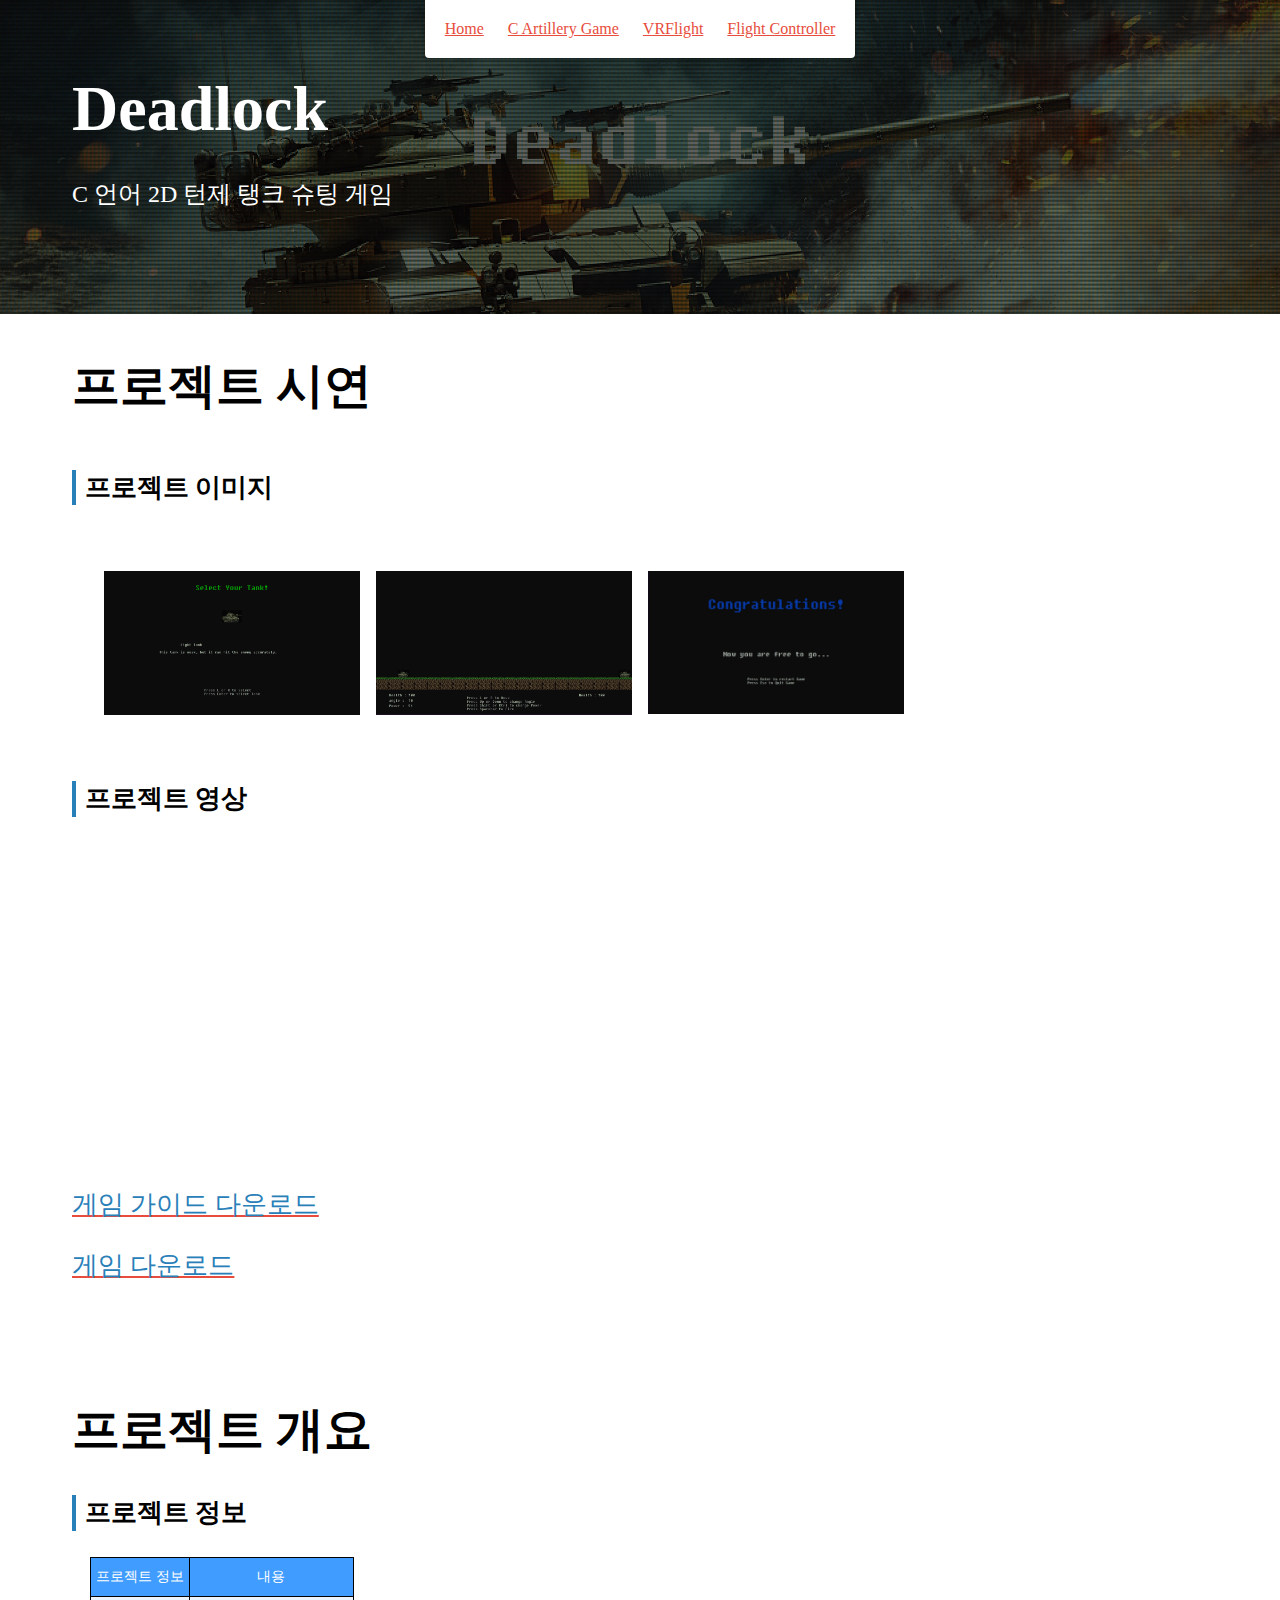
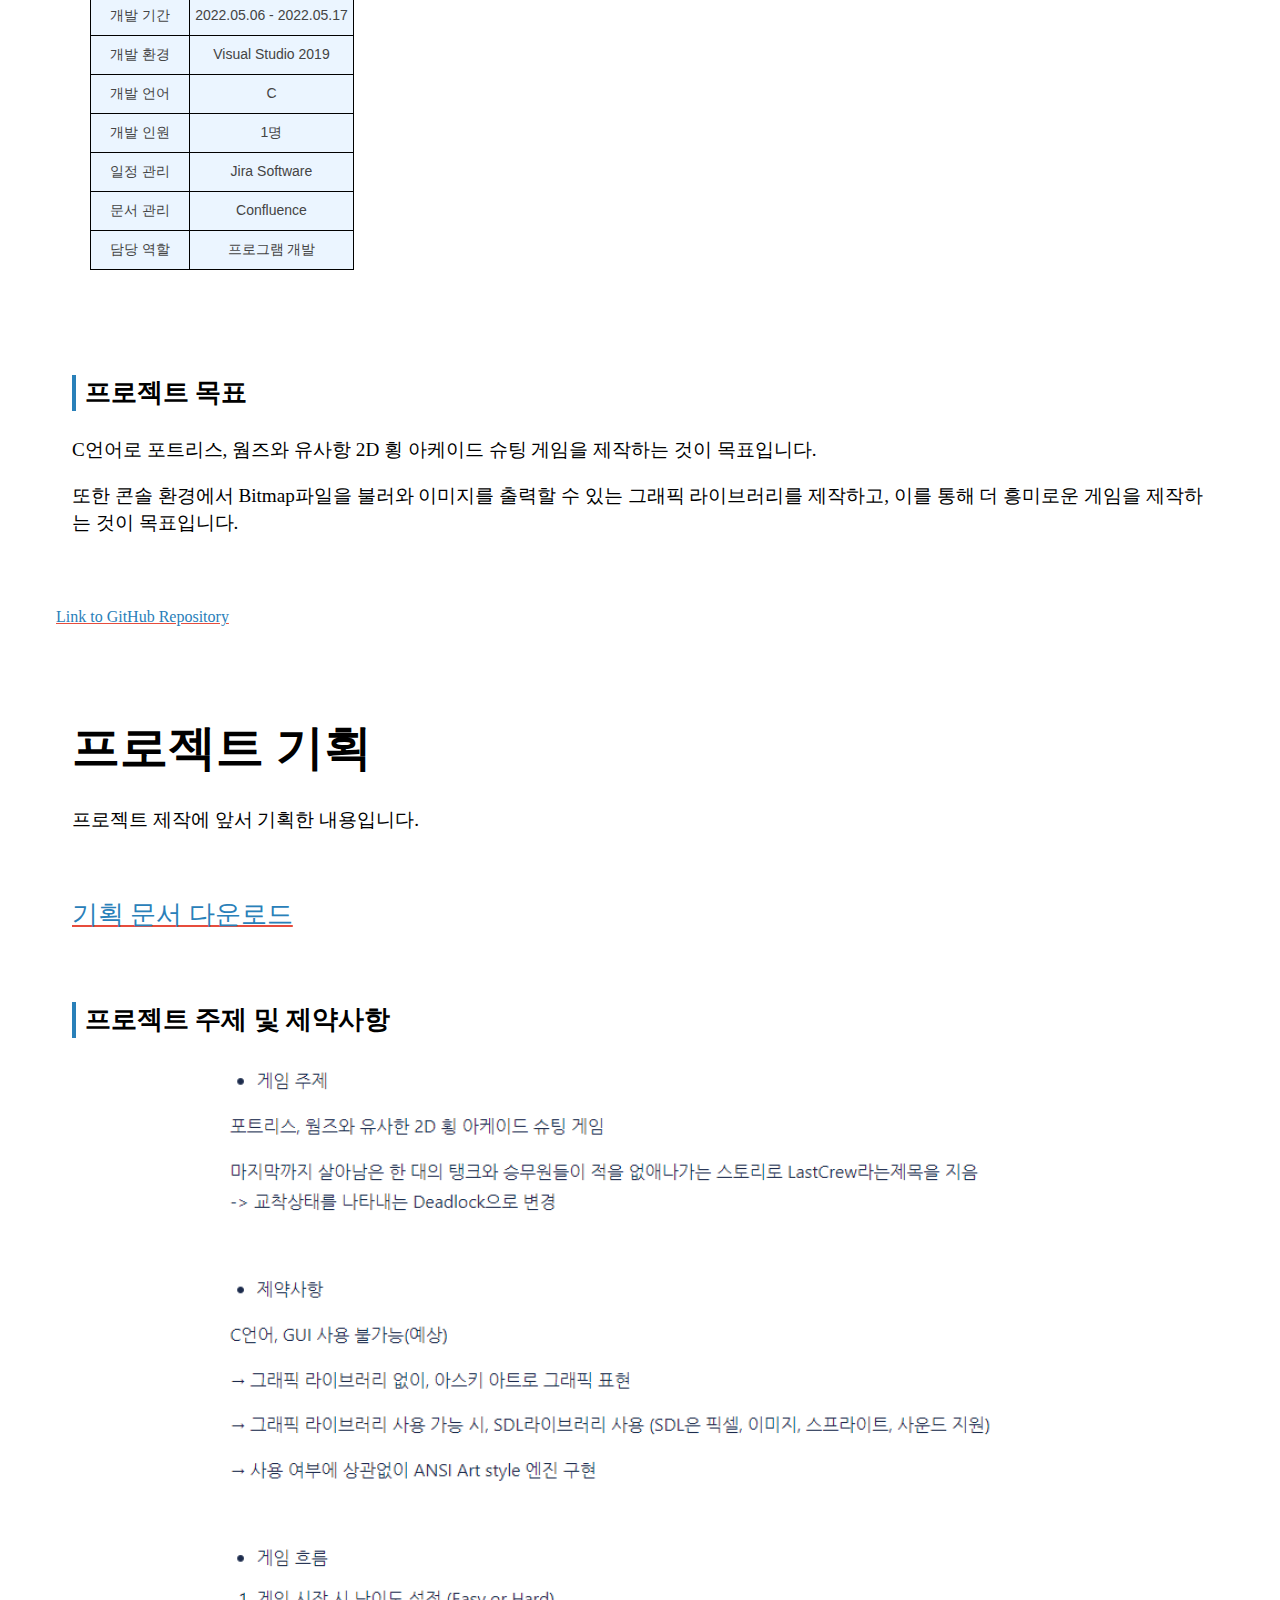
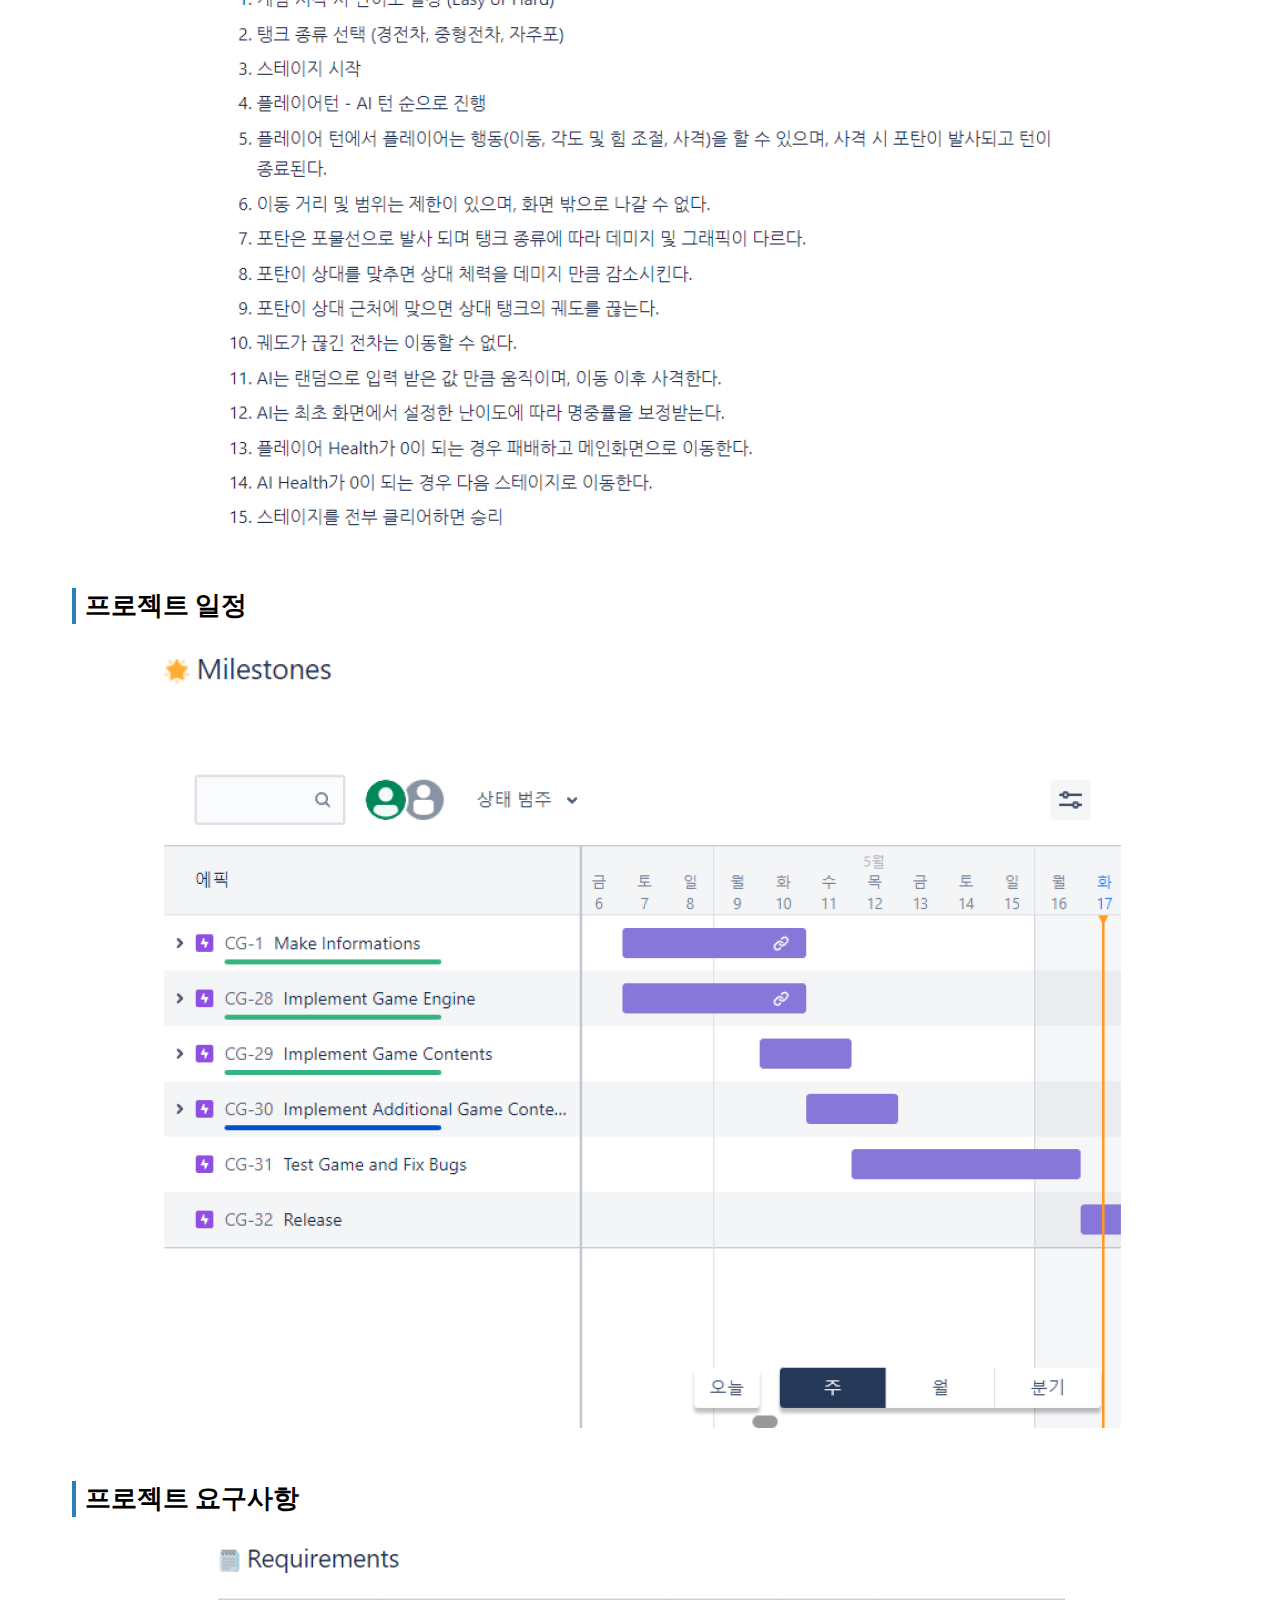
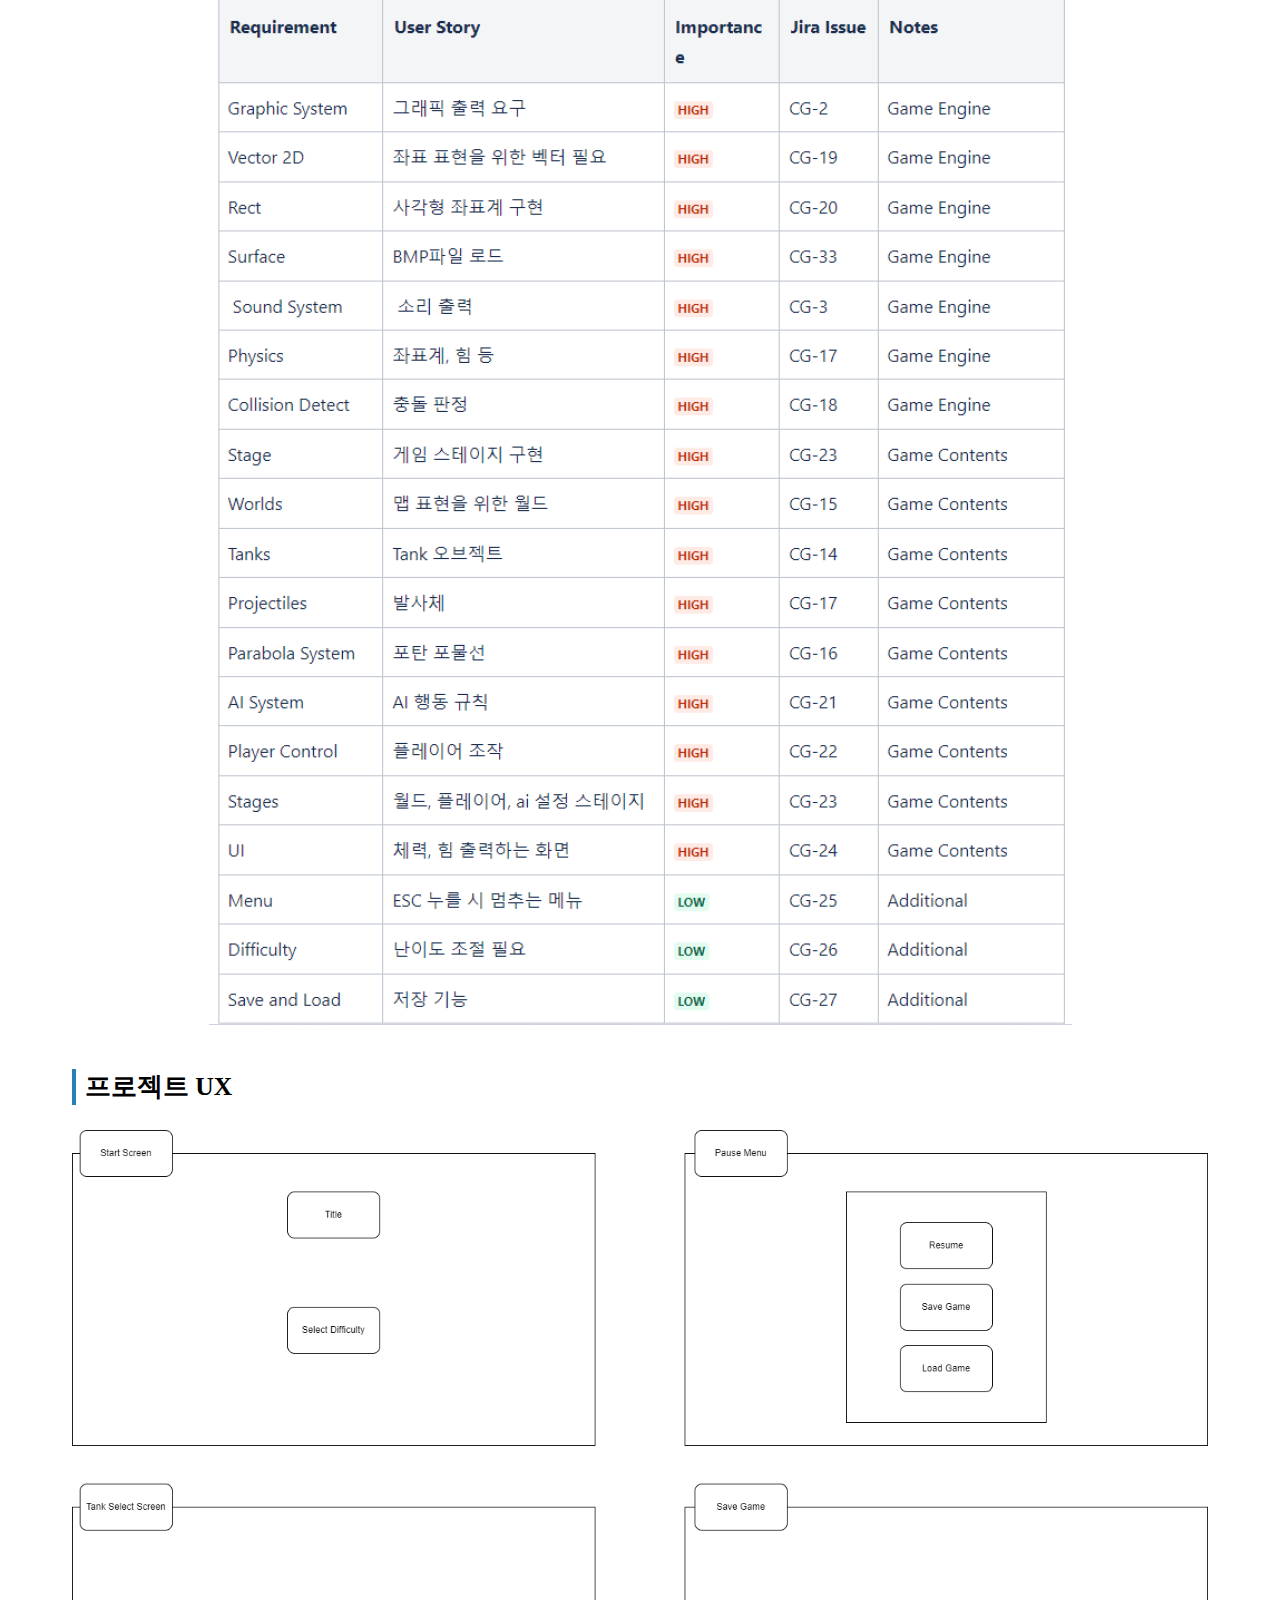
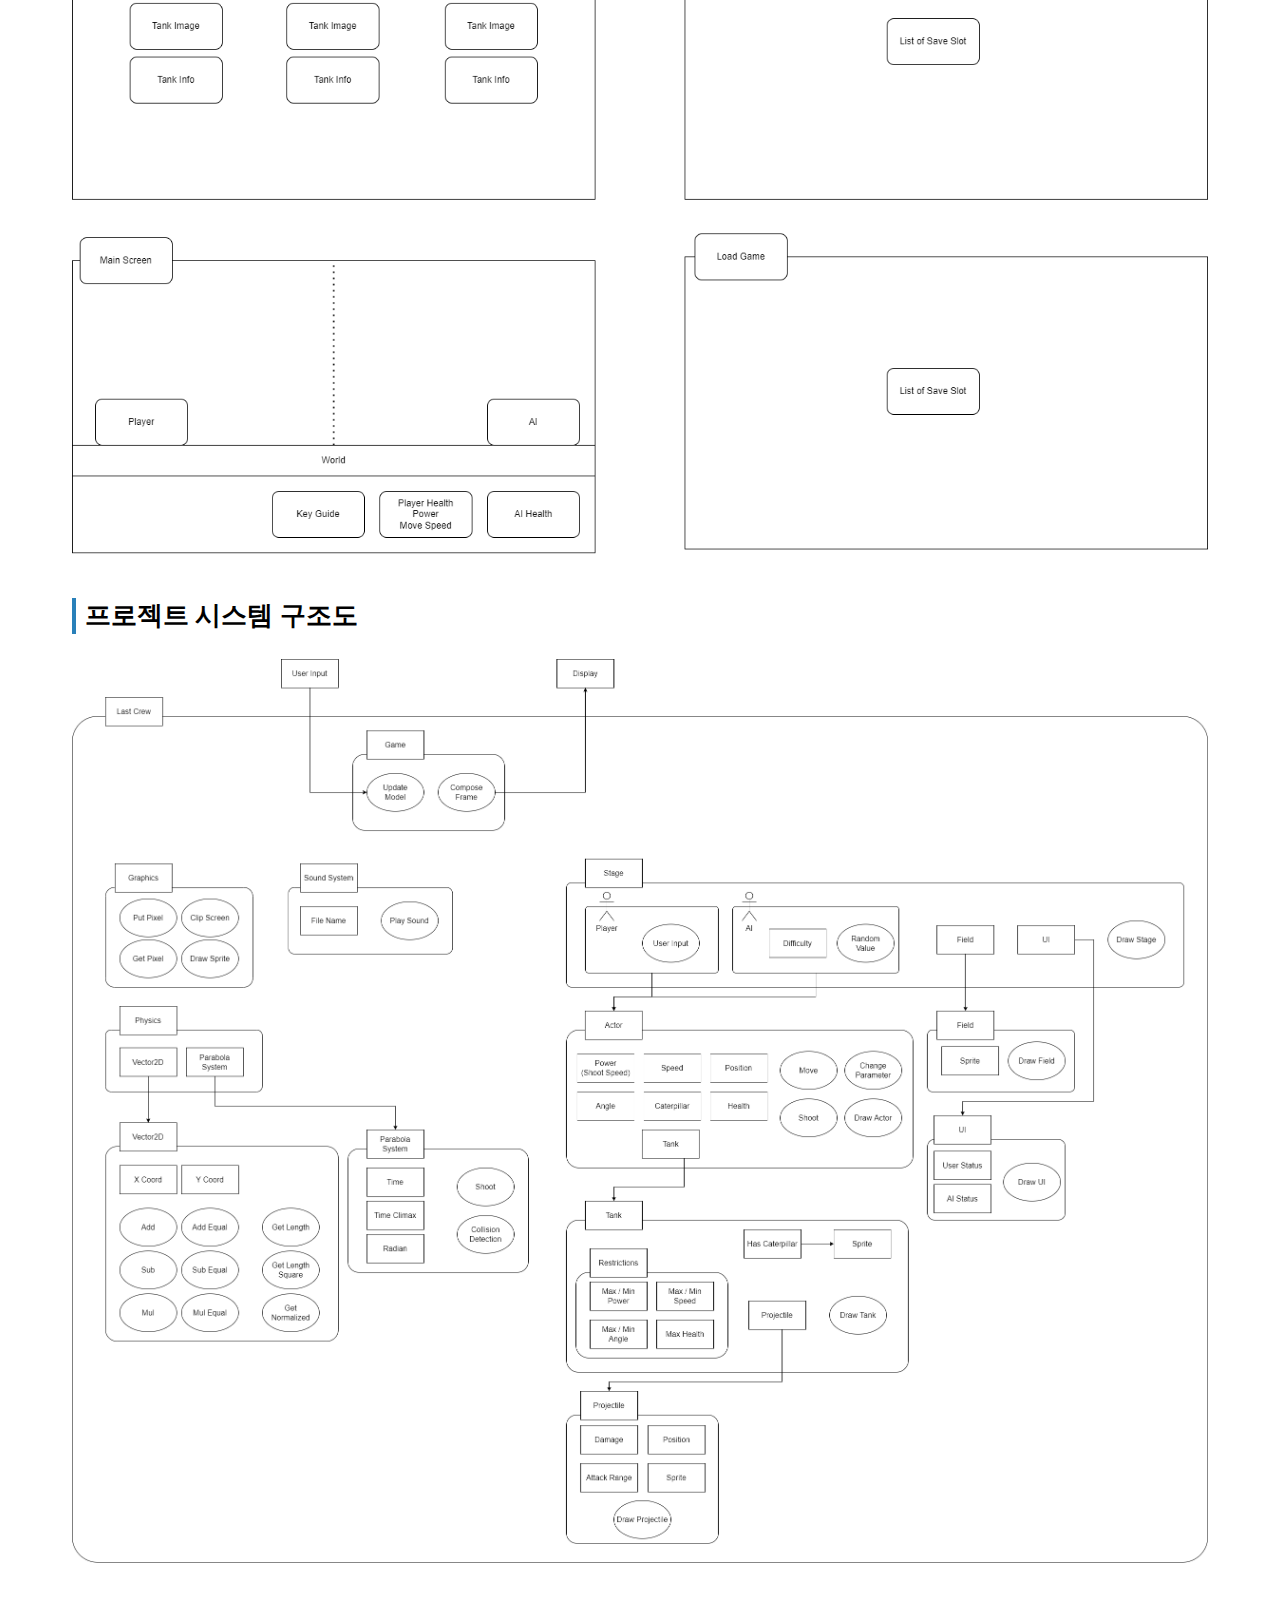
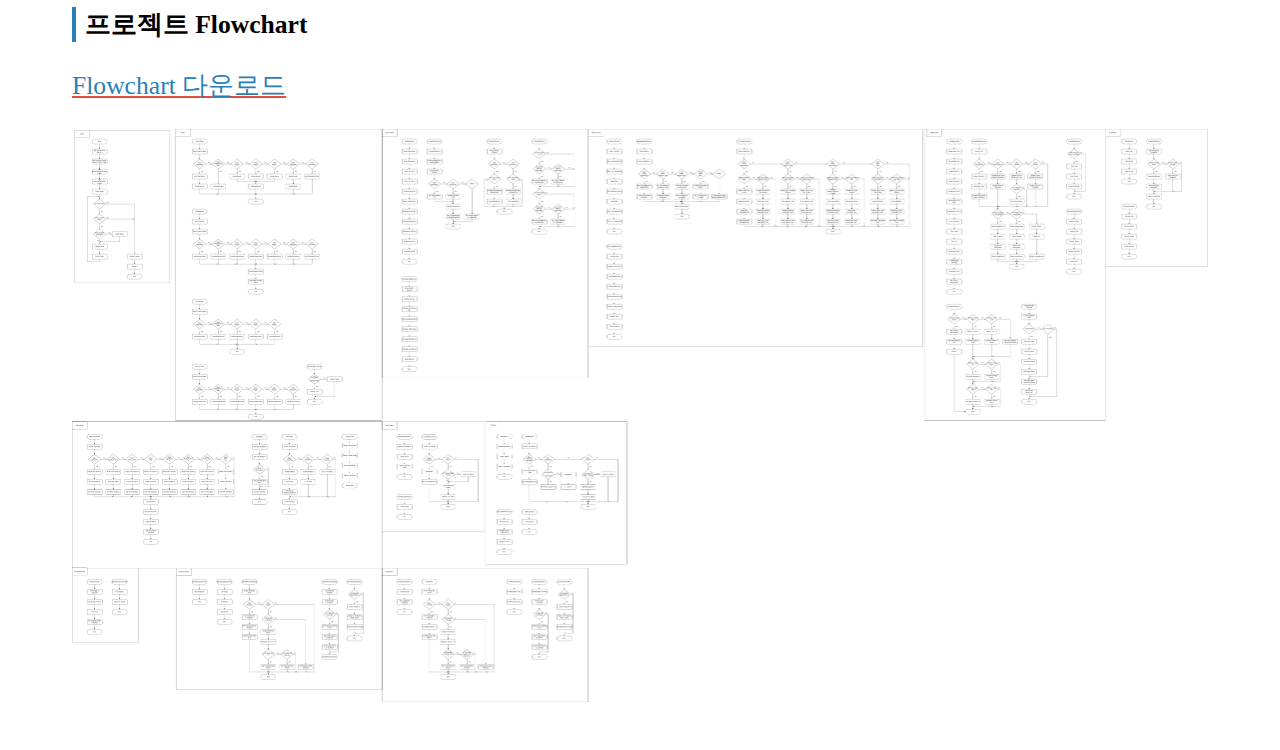
==== projects/cGame/cGame.html @ 3f25b9ed "Update Deadlock Page" ====
<!DOCTYPE html>
<html lang="en">
<!-- Start Head -->
<head>
	<meta charset="utf-8">
	<meta http-equiv="X-UA-Compatible" content="IE=edge">
	<meta name="viewport" content="width=device-width, initial-scale=1">
	<title>Deadlock</title>

	<link rel="stylesheet" href="assets/css/style.min.css">
	<link rel="stylesheet" href="assets/css/modules.css">

  <link rel="stylesheet" href="../libs/font-awesome/css/font-awesome.min.css">
  <link href="../../css/styles.css" rel="stylesheet">
  <link href="https://hangeul.pstatic.net/hangeul_static/css/nanum-square.css" rel="stylesheet">

	<!-- Canonical URL usage -->
	<link rel="canonical" href="https://aperitif.io/">

	<!-- Facebook Open Graph -->
	<meta property="og:url"                content="https://aperitif.io/" />
	<meta property="og:title"              content="Aperitif | The web template generator" />
	<meta property="og:description"        content="Aperitif is a rapid web template generation tool." />
	<meta property="og:image"              content="https://aperitif.io/img/aperitif-facebook.png" />
	<meta property="og:image:width"        content="1200" />
	<meta property="og:image:height"       content="630" />

	<!-- Twitter Cards -->
	<meta name="twitter:card" content="summary_large_image">
	<meta name="twitter:site" content="@Aperitif">
	<meta name="twitter:creator" content="@Aperitif">
	<meta name="twitter:title" content="Aperitif - The web template generator">
	<meta name="twitter:description" content="Aperitif is a rapid web template generation tool.">
	<meta name="twitter:image" content="https://aperitif.io/img/aperitif-card.png">

  <style>
    .nsNormal{font-family: 'nanum-square';}
    .nsExBold{font-family: 'NanumSquareExtraBold';}
    .nsBold{font-family: 'NanumSquareBold';}
    .nsRExBold{font-family: 'NanumSquareRoundExtraBold';}
</style>

	<!-- Google Structured Data -->
	<script type="application/ld+json">
	{
	"@context" : "http://schema.org",
	"@type" : "SoftwareApplication",
	"name" : "Aperitif",
	"image" : "https://aperitif.io/img/aperitif-logo.svg",
	"url" : "https://aperitif.io/",
	"author" : {
	  "@type" : "Person",
	  "name" : "Octavector"
	},
	"datePublished" : "2017-MM-DD",
	"applicationCategory" : "HTML"
	}
	</script>
</head>
<!-- End Head -->

<body class="modern">

  <div id="mobile-menu-open" class="shadow-large">
    <i class="fa fa-bars" aria-hidden="true"></i>
</div>
<!-- End #mobile-menu-toggle -->
<header>
    <div id="mobile-menu-close">
        <span>Close</span> <i class="fa fa-times" aria-hidden="true"></i>
    </div>
    <ul id="menu" class="shadow nsExBold">
        <li>
            <a class="nsExBold" href="../../index.html">Home</a>
        </li>
        <li>
          <a class="nsExBold" href="../cGame/cGame.html">C Artillery Game</a>
        </li>
        <li>
            <a class="nsExBold" href="../vrflight/vrflight.html">VRFlight</a>
        </li>
        <li>
            <a class="nsExBold" href="https://github.com/s-kim-mcg/Fixed-wing_FlightController">Flight Controller</a>
        </li>
        <!--li>
            <a class="nsExBold" shref="#contact">Contact</a>
        </li-->
    </ul>
</header>
<!-- End header -->


<!--
START MODULE AREA 1: Hero 1
-->
<section class="MOD_HERO" style="background-image:url(../../images/cGame/Deadlock_Bg.png)">
  <div data-layout="_r">
    <div data-layout="de10">
      <h1>Deadlock</h1>
      <h3>C 언어 2D 턴제 탱크 슈팅 게임</h3>
    </div>
  </div>
</section>
<!--
END MODULE AREA 1: Hero 1
-->

<section class="MOD_BLOG1">
  <div data-layout="_r">
    <article>
      <div class="MOD_BLOG1_Body">
        <h1>프로젝트 시연</h1>

        <br>
        <div class="MOD_BLOG1_Body">
          <p class="MOD_BLOG1_Intro" data-theme="_ts3">
            프로젝트 이미지
           </p>
        </div>
        <section class="MOD_LIGHTBOXIMGX4">
          <div data-layout="_r">
            <div data-layout="al8 de4">
              <a href="../../images/cGame/Game/01_SelectTank.PNG" class="AP_lightbox" aria-haspopup="true">
                <figure>
                  <img src="../../images/cGame/Game/01_SelectTank.PNG" alt="">
                </figure>
              </a>
            </div>
      
            <div data-layout="al8 de4">
              <a href="../../images/cGame/Game/02_Game.PNG" class="AP_lightbox" aria-haspopup="true">
                <figure>
                  <img src="../../images/cGame/Game/02_Game.PNG" alt="">
                </figure>
              </a>
            </div>
      
            <div data-layout="al8 de4">
              <a href="../../images/cGame/Game/03_GameFinish.PNG" class="AP_lightbox" aria-haspopup="true">
                <figure>
                  <img src="../../images/cGame/Game/03_GameFinish.PNG" alt="">
                </figure>
              </a>
            </div>
          </div>
        </section>


        <p class="MOD_BLOG1_Intro" data-theme="_ts3">
          프로젝트 영상
         </p>
        <iframe width="560" height="315" src="https://www.youtube.com/embed/ym8-lvTHfhM" title="YouTube video player" frameborder="0" allow="accelerometer; autoplay; clipboard-write; encrypted-media; gyroscope; picture-in-picture" allowfullscreen></iframe>
        
        <br>
        <a href="../../projects/cGame/assets/Docs/Deadlock_Game_Guide.pdf" download="">
          <p class="MOD_BLOG1_Intro" data-theme="_ts2"> 게임 가이드 다운로드 </p>
        </a>

        <a href="../../projects/cGame/assets/Excutable/Deadlock_Executable.zip" download="">
          <p class="MOD_BLOG1_Intro" data-theme="_ts2"> 게임 다운로드 </p>
        </a>

        
      </div>
    </article>
  </div>
</section>


<!--
START MODULE AREA 3: Blog Article 1
-->
<section class="MOD_BLOG1">
  <div data-layout="_r">
    <article>
      <div class="MOD_BLOG1_Body">
        <h1>프로젝트 개요</h1>
        <p class="MOD_BLOG1_Intro" data-theme="_ts3">
         프로젝트 정보
        </p>
          <style type="text/css">
            .tg  {border-collapse:collapse;border-color:#9ABAD9;border-spacing:0;}
            .tg td{background-color:#EBF5FF;border-color:#9ABAD9;border-style:solid;border-width:1px;color:#444;
              font-family:Arial, sans-serif;font-size:14px;overflow:hidden;padding:10px 5px;word-break:normal;}
            .tg th{background-color:#409cff;border-color:#9ABAD9;border-style:solid;border-width:1px;color:#fff;
              font-family:Arial, sans-serif;font-size:14px;font-weight:normal;overflow:hidden;padding:10px 5px;word-break:normal;}
            .tg .tg-wp8o{border-color:#000000;text-align:center;vertical-align:top}
            </style>
            <table class="tg" align="center">
            <thead>
              <tr>
                <th class="tg-wp8o">프로젝트 정보</th>
                <th class="tg-wp8o">내용</th>
              </tr>
            </thead>
            <tbody>
              <tr>
                <td class="tg-wp8o">개발 기간</td>
                <td class="tg-wp8o">2022.05.06 - 2022.05.17</td>
              </tr>
              <tr>
                <td class="tg-wp8o">개발 환경</td>
                <td class="tg-wp8o">Visual Studio 2019</td>
              </tr>
              <tr>
                <td class="tg-wp8o">개발 언어</td>
                <td class="tg-wp8o">C</td>
              </tr>
              <tr>
                <td class="tg-wp8o">개발 인원</td>
                <td class="tg-wp8o">1명</td>
              </tr>
              <tr>
                <td class="tg-wp8o">일정 관리</td>
                <td class="tg-wp8o">Jira Software</td>
              </tr>
              <tr>
                <td class="tg-wp8o">문서 관리</td>
                <td class="tg-wp8o">Confluence</td>
              </tr>
              <tr>
                <td class="tg-wp8o">담당 역할</td>
                <td class="tg-wp8o">프로그램 개발</td>
              </tr>
            </tbody>
            </table>
      </div>
    </article>
  </div>
</section>
<!--
END MODULE AREA 3: Blog Article 1
-->


<section class="MOD_BLOG1">
  <div data-layout="_r">
    <article>
      <div class="MOD_BLOG1_Body">
        <p class="MOD_BLOG1_Intro" data-theme="_ts3">
         프로젝트 목표
        </p>
        <p>C언어로 포트리스, 웜즈와 유사항 2D 횡 아케이드 슈팅 게임을 제작하는 것이 목표입니다.</p>
        <p>또한 콘솔 환경에서 Bitmap파일을 불러와 이미지를 출력할 수 있는 그래픽 라이브러리를 제작하고, 이를 통해 더 흥미로운 게임을 제작하는 것이 목표입니다.</p>
        <br>
      </div>
    </article>
    <a href="https://github.com/ArshesSH/Deadlock-Inha_c_game_project">
      <p class="MOD_BLOG1_Intro" data-theme="_ts2"> Link to GitHub Repository</p>
    </a>
  </div>
</section>

<section class="MOD_BLOG1">
  <div data-layout="_r">
    <article>
      <div class="MOD_BLOG1_Body">
          <h1>프로젝트 기획</h1>
          <p>프로젝트 제작에 앞서 기획한 내용입니다.</p>

          <br>
          <a href="../../projects/cGame/assets/Docs/Deadlock_Game_Design.pdf" download="Deadlock_Game_Design_KimSaeHyeon">
            <p class="MOD_BLOG1_Intro" data-theme="_ts2"> 기획 문서 다운로드 </p>
          </a>
          <br>

        <p class="MOD_BLOG1_Intro" data-theme="_ts3">프로젝트 주제 및 제약사항</p>
         <figure>
          <img class="blogImage" src="../../images/cGame/GameDesign/01.PNG" alt="">
        </figure>

        <br>
        <p class="MOD_BLOG1_Intro" data-theme="_ts3">
          프로젝트 일정
         </p>
         <figure>
           <img class="blogImage" src="../../images/cGame/GameDesign/02_Milestones.PNG" alt="">
         </figure>

         <br>
         <p class="MOD_BLOG1_Intro" data-theme="_ts3">
           프로젝트 요구사항
          </p>
          <figure>
            <img class="blogImage" src="../../images/cGame/GameDesign/03_Requirements.PNG" alt="">
          </figure>

          <br>
          <p class="MOD_BLOG1_Intro" data-theme="_ts3">
            프로젝트 UX
           </p>
           <figure>
             <img class="blogImage" src="../../images/cGame/GameDesign/04_UX.png" alt="">
           </figure>

           <br>
           <p class="MOD_BLOG1_Intro" data-theme="_ts3">
             프로젝트 시스템 구조도
            </p>
            <figure>
              <img class="blogImage" src="../../images/cGame/GameDesign/05_SystemArchitecture.png" alt="">
            </figure>

            <br>
            <p class="MOD_BLOG1_Intro" data-theme="_ts3">
              프로젝트 Flowchart
             </p>
             <a href="../../projects/cGame/assets/Docs/Deadlock_Game_Logic_FlowChart.drawio.png" download="">
              <p class="MOD_BLOG1_Intro" data-theme="_ts2"> Flowchart 다운로드 </p>
            </a>
             <a href="../../images/cGame/GameDesign/06_Deadlock_Game_Logic_FlowChart.drawio.png" class="AP_lightbox" aria-haspopup="true">
              <figure>
                <img src="../../images/cGame/GameDesign/06_Deadlock_Game_Logic_FlowChart.drawio.png"  alt="">
              </figure>
            </a>
      </div>
    </article>
  </div>
</section>




<!--
START MODULE AREA 3: Blog Article 1
-->
<!--section class="MOD_BLOG1">
  <div data-layout="_r">
    <article>
      <div class="MOD_BLOG1_Body">
        <p class="MOD_BLOG1_Intro" data-theme="_ts2">Lorem ipsum dolor sit amet, consectetur adipiscing elit, sed do eiusmod tempor incididunt ut labore et dolore magna aliqua.</p>
        <p> Ut enim ad minim veniam, quis nostrud exercitation ullamco laboris nisi ut aliquip ex ea commodo consequat. Duis aute irure dolor in reprehenderit in voluptate velit esse cillum dolore eu fugiat nulla pariatur. Excepteur sint occaecat cupidatat
          non proident, sunt in culpa qui officia deserunt mollit anim id est laborum.</p>
        <figure>
          <img class="blogImage" src="https://unsplash.it/800/300/?random" alt="">
          <figcaption>Image Caption</figcaption>
        </figure>
        <p>Lorem ipsum dolor sit amet, consectetur adipiscing elit, sed do eiusmod tempor incididunt ut labore et dolore magna aliqua. Ut enim ad minim veniam, quis nostrud exercitation ullamco laboris nisi ut aliquip ex ea commodo consequat. Duis aute irure
          dolor in reprehenderit in voluptate velit esse cillum dolore eu fugiat nulla pariatur. Excepteur sint occaecat cupidatat non proident, sunt in culpa qui officia deserunt mollit anim id est laborum.</p>
        <p>Lorem ipsum dolor sit amet, consectetur adipiscing elit, sed do eiusmod tempor incididunt ut labore et dolore magna aliqua. Ut enim ad minim veniam, quis nostrud exercitation ullamco laboris nisi ut aliquip ex ea commodo consequat. Duis aute irure
          dolor in reprehenderit in voluptate velit esse cillum dolore eu fugiat nulla pariatur. Excepteur sint occaecat cupidatat non proident, sunt in culpa qui officia deserunt mollit anim id est laborum.</p>
      </div>
    </article>

  </div>
</section -->
<!--
END MODULE AREA 3: Blog Article 1
-->

<!--
START MODULE AREA 3: Image | Text | Text
-->
<!--section>
  <div data-layout="_r">
    <div data-layout="ch8 ec-third">
      <img src="https://unsplash.it/400/300/?random" alt="">
    </div>
    <div data-layout="ch8 ec-third">
      <p>Lorem ipsum dolor sit amet, consectetur adipiscing elit, sed do eiusmod tempor incididunt ut labore et dolore magna aliqua. Ut enim ad minim veniam, quis nostrud exercitation ullamco laboris nisi ut aliquip ex ea commodo consequat. Duis aute irure
        dolor in reprehenderit in voluptate velit esse cillum dolore eu fugiat nulla pariatur. Excepteur sint occaecat cupidatat non proident, sunt in culpa qui officia deserunt mollit anim id est laborum.</p>
    </div>
    <div data-layout="ec-third">
      <p>Lorem ipsum dolor sit amet, consectetur adipiscing elit, sed do eiusmod tempor incididunt ut labore et dolore magna aliqua. Ut enim ad minim veniam, quis nostrud exercitation ullamco laboris nisi ut aliquip ex ea commodo consequat. Duis aute irure
        dolor in reprehenderit in voluptate velit esse cillum dolore eu fugiat nulla pariatur. Excepteur sint occaecat cupidatat non proident, sunt in culpa qui officia deserunt mollit anim id est laborum.</p>
    </div>
  </div>
</section-->
<!--
END MODULE AREA 3: Image | Text | Text
-->

<!--
  START MODULE AREA 4: Text | Text
-->
<!--section>
  <div data-layout="_r">
    <div data-layout="ch-half">
      <p>Lorem ipsum dolor sit amet, consectetur adipiscing elit, sed do eiusmod tempor incididunt ut labore et dolore magna aliqua. Ut enim ad minim veniam, quis nostrud exercitation ullamco laboris nisi ut aliquip ex ea commodo consequat. Duis aute irure
        dolor in reprehenderit in voluptate velit esse cillum dolore eu fugiat nulla pariatur. Excepteur sint occaecat cupidatat non proident, sunt in culpa qui officia deserunt mollit anim id est laborum.</p>
    </div>
    <div data-layout="ch-half">
      <p>Lorem ipsum dolor sit amet, consectetur adipiscing elit, sed do eiusmod tempor incididunt ut labore et dolore magna aliqua. Ut enim ad minim veniam, quis nostrud exercitation ullamco laboris nisi ut aliquip ex ea commodo consequat. Duis aute irure
        dolor in reprehenderit in voluptate velit esse cillum dolore eu fugiat nulla pariatur. Excepteur sint occaecat cupidatat non proident, sunt in culpa qui officia deserunt mollit anim id est laborum.</p>
    </div>
  </div>
</section-->
<!--
  END MODULE AREA 4: Text | Text
-->





<script src="assets/js/index.js"></script>
</body>

</html>
---- projects/cGame/assets/css/style.min.css ----
body{font-size:100%}*{box-sizing:border-box}body,html{margin:0}[data-layout^="_r"]{display:flex;flex-wrap:wrap;flex:1 1 auto}[data-layout^="_r"][data-layout*=end]{justify-content:flex-end}@media (min-width:0){[data-layout^="_r"] [data-layout*=al1]{flex:0 0 6.25%}[data-layout^="_r"] [data-layout*=al2]{flex:0 0 12.5%}[data-layout^="_r"] [data-layout*=al3]{flex:0 0 18.75%}[data-layout^="_r"] [data-layout*=al4]{flex:0 0 25%}[data-layout^="_r"] [data-layout*=al5]{flex:0 0 31.25%}[data-layout^="_r"] [data-layout*=al-third]{flex:0 0 33.333%}[data-layout^="_r"] [data-layout*=al6]{flex:0 0 37.5%}[data-layout^="_r"] [data-layout*=al7]{flex:0 0 43.75%}[data-layout^="_r"] [data-layout*=al8],[data-layout^="_r"] [data-layout*=al-half]{flex:0 0 50%}[data-layout^="_r"] [data-layout*=al9]{flex:0 0 56.25%}[data-layout^="_r"] [data-layout*=al10]{flex:0 0 62.5%}[data-layout^="_r"] [data-layout*=al11]{flex:0 0 68.75%}[data-layout^="_r"] [data-layout*=al12]{flex:0 0 75%}[data-layout^="_r"] [data-layout*=al13]{flex:0 0 81.25%}[data-layout^="_r"] [data-layout*=al14]{flex:0 0 87.5%}[data-layout^="_r"] [data-layout*=al15]{flex:0 0 93.75%}[data-layout^="_r"] [data-layout*=al16]{flex:0 0 100%}[data-layout^="_r"] [data-layout*=al-o1]{order:1}[data-layout^="_r"] [data-layout*=al-o2]{order:2}[data-layout^="_r"] [data-layout*=al-o3]{order:3}[data-layout^="_r"] [data-layout*=al-o4]{order:4}[data-layout^="_r"] [data-layout*=al-o5]{order:5}[data-layout^="_r"] [data-layout*=al-o6]{order:6}[data-layout^="_r"] [data-layout*=al-o7]{order:7}[data-layout^="_r"] [data-layout*=al-o8]{order:8}[data-layout^="_r"] [data-layout*=al-o9]{order:9}[data-layout^="_r"] [data-layout*=al-o10]{order:10}[data-layout^="_r"] [data-layout*=al-o11]{order:11}[data-layout^="_r"] [data-layout*=al-o12]{order:12}[data-layout^="_r"] [data-layout*=al-o13]{order:13}[data-layout^="_r"] [data-layout*=al-o14]{order:14}[data-layout^="_r"] [data-layout*=al-o15]{order:15}[data-layout^="_r"] [data-layout*=al-o16]{order:16}[data-layout^="_r"] [data-layout*=al-n0]{margin-right:0}[data-layout^="_r"] [data-layout*=al-n1]{margin-right:6.25%}[data-layout^="_r"] [data-layout*=al-n2]{margin-right:12.5%}[data-layout^="_r"] [data-layout*=al-n3]{margin-right:18.75%}[data-layout^="_r"] [data-layout*=al-n4]{margin-right:25%}[data-layout^="_r"] [data-layout*=al-n5]{margin-right:31.25%}[data-layout^="_r"] [data-layout*=al-n6]{margin-right:37.5%}[data-layout^="_r"] [data-layout*=al-n7]{margin-right:43.75%}[data-layout^="_r"] [data-layout*=al-n8]{margin-right:50%}[data-layout^="_r"] [data-layout*=al-n9]{margin-right:56.25%}[data-layout^="_r"] [data-layout*=al-n10]{margin-right:62.5%}[data-layout^="_r"] [data-layout*=al-n11]{margin-right:68.75%}[data-layout^="_r"] [data-layout*=al-n12]{margin-right:75%}[data-layout^="_r"] [data-layout*=al-n13]{margin-right:81.25%}[data-layout^="_r"] [data-layout*=al-n14]{margin-right:87.5%}[data-layout^="_r"] [data-layout*=al-n15]{margin-right:93.75%}}@media (min-width:25em){[data-layout^="_r"] [data-layout*=br1]{flex:0 0 6.25%}[data-layout^="_r"] [data-layout*=br2]{flex:0 0 12.5%}[data-layout^="_r"] [data-layout*=br3]{flex:0 0 18.75%}[data-layout^="_r"] [data-layout*=br4]{flex:0 0 25%}[data-layout^="_r"] [data-layout*=br5]{flex:0 0 31.25%}[data-layout^="_r"] [data-layout*=br-third]{flex:0 0 33.333%}[data-layout^="_r"] [data-layout*=br6]{flex:0 0 37.5%}[data-layout^="_r"] [data-layout*=br7]{flex:0 0 43.75%}[data-layout^="_r"] [data-layout*=br8],[data-layout^="_r"] [data-layout*=br-half]{flex:0 0 50%}[data-layout^="_r"] [data-layout*=br9]{flex:0 0 56.25%}[data-layout^="_r"] [data-layout*=br10]{flex:0 0 62.5%}[data-layout^="_r"] [data-layout*=br11]{flex:0 0 68.75%}[data-layout^="_r"] [data-layout*=br12]{flex:0 0 75%}[data-layout^="_r"] [data-layout*=br13]{flex:0 0 81.25%}[data-layout^="_r"] [data-layout*=br14]{flex:0 0 87.5%}[data-layout^="_r"] [data-layout*=br15]{flex:0 0 93.75%}[data-layout^="_r"] [data-layout*=br16]{flex:0 0 100%}[data-layout^="_r"] [data-layout*=br-o1]{order:1}[data-layout^="_r"] [data-layout*=br-o2]{order:2}[data-layout^="_r"] [data-layout*=br-o3]{order:3}[data-layout^="_r"] [data-layout*=br-o4]{order:4}[data-layout^="_r"] [data-layout*=br-o5]{order:5}[data-layout^="_r"] [data-layout*=br-o6]{order:6}[data-layout^="_r"] [data-layout*=br-o7]{order:7}[data-layout^="_r"] [data-layout*=br-o8]{order:8}[data-layout^="_r"] [data-layout*=br-o9]{order:9}[data-layout^="_r"] [data-layout*=br-o10]{order:10}[data-layout^="_r"] [data-layout*=br-o11]{order:11}[data-layout^="_r"] [data-layout*=br-o12]{order:12}[data-layout^="_r"] [data-layout*=br-o13]{order:13}[data-layout^="_r"] [data-layout*=br-o14]{order:14}[data-layout^="_r"] [data-layout*=br-o15]{order:15}[data-layout^="_r"] [data-layout*=br-o16]{order:16}[data-layout^="_r"] [data-layout*=br-n0]{margin-right:0}[data-layout^="_r"] [data-layout*=br-n1]{margin-right:6.25%}[data-layout^="_r"] [data-layout*=br-n2]{margin-right:12.5%}[data-layout^="_r"] [data-layout*=br-n3]{margin-right:18.75%}[data-layout^="_r"] [data-layout*=br-n4]{margin-right:25%}[data-layout^="_r"] [data-layout*=br-n5]{margin-right:31.25%}[data-layout^="_r"] [data-layout*=br-n6]{margin-right:37.5%}[data-layout^="_r"] [data-layout*=br-n7]{margin-right:43.75%}[data-layout^="_r"] [data-layout*=br-n8]{margin-right:50%}[data-layout^="_r"] [data-layout*=br-n9]{margin-right:56.25%}[data-layout^="_r"] [data-layout*=br-n10]{margin-right:62.5%}[data-layout^="_r"] [data-layout*=br-n11]{margin-right:68.75%}[data-layout^="_r"] [data-layout*=br-n12]{margin-right:75%}[data-layout^="_r"] [data-layout*=br-n13]{margin-right:81.25%}[data-layout^="_r"] [data-layout*=br-n14]{margin-right:87.5%}[data-layout^="_r"] [data-layout*=br-n15]{margin-right:93.75%}}@media (min-width:31.25em){[data-layout^="_r"] [data-layout*=ch1]{flex:0 0 6.25%}[data-layout^="_r"] [data-layout*=ch2]{flex:0 0 12.5%}[data-layout^="_r"] [data-layout*=ch3]{flex:0 0 18.75%}[data-layout^="_r"] [data-layout*=ch4]{flex:0 0 25%}[data-layout^="_r"] [data-layout*=ch5]{flex:0 0 31.25%}[data-layout^="_r"] [data-layout*=ch-third]{flex:0 0 33.333%}[data-layout^="_r"] [data-layout*=ch6]{flex:0 0 37.5%}[data-layout^="_r"] [data-layout*=ch7]{flex:0 0 43.75%}[data-layout^="_r"] [data-layout*=ch8],[data-layout^="_r"] [data-layout*=ch-half]{flex:0 0 50%}[data-layout^="_r"] [data-layout*=ch9]{flex:0 0 56.25%}[data-layout^="_r"] [data-layout*=ch10]{flex:0 0 62.5%}[data-layout^="_r"] [data-layout*=ch11]{flex:0 0 68.75%}[data-layout^="_r"] [data-layout*=ch12]{flex:0 0 75%}[data-layout^="_r"] [data-layout*=ch13]{flex:0 0 81.25%}[data-layout^="_r"] [data-layout*=ch14]{flex:0 0 87.5%}[data-layout^="_r"] [data-layout*=ch15]{flex:0 0 93.75%}[data-layout^="_r"] [data-layout*=ch16]{flex:0 0 100%}[data-layout^="_r"] [data-layout*=ch-o1]{order:1}[data-layout^="_r"] [data-layout*=ch-o2]{order:2}[data-layout^="_r"] [data-layout*=ch-o3]{order:3}[data-layout^="_r"] [data-layout*=ch-o4]{order:4}[data-layout^="_r"] [data-layout*=ch-o5]{order:5}[data-layout^="_r"] [data-layout*=ch-o6]{order:6}[data-layout^="_r"] [data-layout*=ch-o7]{order:7}[data-layout^="_r"] [data-layout*=ch-o8]{order:8}[data-layout^="_r"] [data-layout*=ch-o9]{order:9}[data-layout^="_r"] [data-layout*=ch-o10]{order:10}[data-layout^="_r"] [data-layout*=ch-o11]{order:11}[data-layout^="_r"] [data-layout*=ch-o12]{order:12}[data-layout^="_r"] [data-layout*=ch-o13]{order:13}[data-layout^="_r"] [data-layout*=ch-o14]{order:14}[data-layout^="_r"] [data-layout*=ch-o15]{order:15}[data-layout^="_r"] [data-layout*=ch-o16]{order:16}[data-layout^="_r"] [data-layout*=ch-n0]{margin-right:0}[data-layout^="_r"] [data-layout*=ch-n1]{margin-right:6.25%}[data-layout^="_r"] [data-layout*=ch-n2]{margin-right:12.5%}[data-layout^="_r"] [data-layout*=ch-n3]{margin-right:18.75%}[data-layout^="_r"] [data-layout*=ch-n4]{margin-right:25%}[data-layout^="_r"] [data-layout*=ch-n5]{margin-right:31.25%}[data-layout^="_r"] [data-layout*=ch-n6]{margin-right:37.5%}[data-layout^="_r"] [data-layout*=ch-n7]{margin-right:43.75%}[data-layout^="_r"] [data-layout*=ch-n8]{margin-right:50%}[data-layout^="_r"] [data-layout*=ch-n9]{margin-right:56.25%}[data-layout^="_r"] [data-layout*=ch-n10]{margin-right:62.5%}[data-layout^="_r"] [data-layout*=ch-n11]{margin-right:68.75%}[data-layout^="_r"] [data-layout*=ch-n12]{margin-right:75%}[data-layout^="_r"] [data-layout*=ch-n13]{margin-right:81.25%}[data-layout^="_r"] [data-layout*=ch-n14]{margin-right:87.5%}[data-layout^="_r"] [data-layout*=ch-n15]{margin-right:93.75%}}@media (min-width:43.75em){[data-layout^="_r"] [data-layout*=de1]{flex:0 0 6.25%}[data-layout^="_r"] [data-layout*=de2]{flex:0 0 12.5%}[data-layout^="_r"] [data-layout*=de3]{flex:0 0 18.75%}[data-layout^="_r"] [data-layout*=de4]{flex:0 0 25%}[data-layout^="_r"] [data-layout*=de5]{flex:0 0 31.25%}[data-layout^="_r"] [data-layout*=de-third]{flex:0 0 33.333%}[data-layout^="_r"] [data-layout*=de6]{flex:0 0 37.5%}[data-layout^="_r"] [data-layout*=de7]{flex:0 0 43.75%}[data-layout^="_r"] [data-layout*=de8],[data-layout^="_r"] [data-layout*=de-half]{flex:0 0 50%}[data-layout^="_r"] [data-layout*=de9]{flex:0 0 56.25%}[data-layout^="_r"] [data-layout*=de10]{flex:0 0 62.5%}[data-layout^="_r"] [data-layout*=de11]{flex:0 0 68.75%}[data-layout^="_r"] [data-layout*=de12]{flex:0 0 75%}[data-layout^="_r"] [data-layout*=de13]{flex:0 0 81.25%}[data-layout^="_r"] [data-layout*=de14]{flex:0 0 87.5%}[data-layout^="_r"] [data-layout*=de15]{flex:0 0 93.75%}[data-layout^="_r"] [data-layout*=de16]{flex:0 0 100%}[data-layout^="_r"] [data-layout*=de-o1]{order:1}[data-layout^="_r"] [data-layout*=de-o2]{order:2}[data-layout^="_r"] [data-layout*=de-o3]{order:3}[data-layout^="_r"] [data-layout*=de-o4]{order:4}[data-layout^="_r"] [data-layout*=de-o5]{order:5}[data-layout^="_r"] [data-layout*=de-o6]{order:6}[data-layout^="_r"] [data-layout*=de-o7]{order:7}[data-layout^="_r"] [data-layout*=de-o8]{order:8}[data-layout^="_r"] [data-layout*=de-o9]{order:9}[data-layout^="_r"] [data-layout*=de-o10]{order:10}[data-layout^="_r"] [data-layout*=de-o11]{order:11}[data-layout^="_r"] [data-layout*=de-o12]{order:12}[data-layout^="_r"] [data-layout*=de-o13]{order:13}[data-layout^="_r"] [data-layout*=de-o14]{order:14}[data-layout^="_r"] [data-layout*=de-o15]{order:15}[data-layout^="_r"] [data-layout*=de-o16]{order:16}[data-layout^="_r"] [data-layout*=de-n0]{margin-right:0}[data-layout^="_r"] [data-layout*=de-n1]{margin-right:6.25%}[data-layout^="_r"] [data-layout*=de-n2]{margin-right:12.5%}[data-layout^="_r"] [data-layout*=de-n3]{margin-right:18.75%}[data-layout^="_r"] [data-layout*=de-n4]{margin-right:25%}[data-layout^="_r"] [data-layout*=de-n5]{margin-right:31.25%}[data-layout^="_r"] [data-layout*=de-n6]{margin-right:37.5%}[data-layout^="_r"] [data-layout*=de-n7]{margin-right:43.75%}[data-layout^="_r"] [data-layout*=de-n8]{margin-right:50%}[data-layout^="_r"] [data-layout*=de-n9]{margin-right:56.25%}[data-layout^="_r"] [data-layout*=de-n10]{margin-right:62.5%}[data-layout^="_r"] [data-layout*=de-n11]{margin-right:68.75%}[data-layout^="_r"] [data-layout*=de-n12]{margin-right:75%}[data-layout^="_r"] [data-layout*=de-n13]{margin-right:81.25%}[data-layout^="_r"] [data-layout*=de-n14]{margin-right:87.5%}[data-layout^="_r"] [data-layout*=de-n15]{margin-right:93.75%}}@media (min-width:56.25em){[data-layout^="_r"] [data-layout*=ec1]{flex:0 0 6.25%}[data-layout^="_r"] [data-layout*=ec2]{flex:0 0 12.5%}[data-layout^="_r"] [data-layout*=ec3]{flex:0 0 18.75%}[data-layout^="_r"] [data-layout*=ec4]{flex:0 0 25%}[data-layout^="_r"] [data-layout*=ec5]{flex:0 0 31.25%}[data-layout^="_r"] [data-layout*=ec-third]{flex:0 0 33.333%}[data-layout^="_r"] [data-layout*=ec6]{flex:0 0 37.5%}[data-layout^="_r"] [data-layout*=ec7]{flex:0 0 43.75%}[data-layout^="_r"] [data-layout*=ec8],[data-layout^="_r"] [data-layout*=ec-half]{flex:0 0 50%}[data-layout^="_r"] [data-layout*=ec9]{flex:0 0 56.25%}[data-layout^="_r"] [data-layout*=ec10]{flex:0 0 62.5%}[data-layout^="_r"] [data-layout*=ec11]{flex:0 0 68.75%}[data-layout^="_r"] [data-layout*=ec12]{flex:0 0 75%}[data-layout^="_r"] [data-layout*=ec13]{flex:0 0 81.25%}[data-layout^="_r"] [data-layout*=ec14]{flex:0 0 87.5%}[data-layout^="_r"] [data-layout*=ec15]{flex:0 0 93.75%}[data-layout^="_r"] [data-layout*=ec16]{flex:0 0 100%}[data-layout^="_r"] [data-layout*=ec-o1]{order:1}[data-layout^="_r"] [data-layout*=ec-o2]{order:2}[data-layout^="_r"] [data-layout*=ec-o3]{order:3}[data-layout^="_r"] [data-layout*=ec-o4]{order:4}[data-layout^="_r"] [data-layout*=ec-o5]{order:5}[data-layout^="_r"] [data-layout*=ec-o6]{order:6}[data-layout^="_r"] [data-layout*=ec-o7]{order:7}[data-layout^="_r"] [data-layout*=ec-o8]{order:8}[data-layout^="_r"] [data-layout*=ec-o9]{order:9}[data-layout^="_r"] [data-layout*=ec-o10]{order:10}[data-layout^="_r"] [data-layout*=ec-o11]{order:11}[data-layout^="_r"] [data-layout*=ec-o12]{order:12}[data-layout^="_r"] [data-layout*=ec-o13]{order:13}[data-layout^="_r"] [data-layout*=ec-o14]{order:14}[data-layout^="_r"] [data-layout*=ec-o15]{order:15}[data-layout^="_r"] [data-layout*=ec-o16]{order:16}[data-layout^="_r"] [data-layout*=ec-n0]{margin-right:0}[data-layout^="_r"] [data-layout*=ec-n1]{margin-right:6.25%}[data-layout^="_r"] [data-layout*=ec-n2]{margin-right:12.5%}[data-layout^="_r"] [data-layout*=ec-n3]{margin-right:18.75%}[data-layout^="_r"] [data-layout*=ec-n4]{margin-right:25%}[data-layout^="_r"] [data-layout*=ec-n5]{margin-right:31.25%}[data-layout^="_r"] [data-layout*=ec-n6]{margin-right:37.5%}[data-layout^="_r"] [data-layout*=ec-n7]{margin-right:43.75%}[data-layout^="_r"] [data-layout*=ec-n8]{margin-right:50%}[data-layout^="_r"] [data-layout*=ec-n9]{margin-right:56.25%}[data-layout^="_r"] [data-layout*=ec-n10]{margin-right:62.5%}[data-layout^="_r"] [data-layout*=ec-n11]{margin-right:68.75%}[data-layout^="_r"] [data-layout*=ec-n12]{margin-right:75%}[data-layout^="_r"] [data-layout*=ec-n13]{margin-right:81.25%}[data-layout^="_r"] [data-layout*=ec-n14]{margin-right:87.5%}[data-layout^="_r"] [data-layout*=ec-n15]{margin-right:93.75%}}@media (min-width:75em){[data-layout^="_r"] [data-layout*=fo1]{flex:0 0 6.25%}[data-layout^="_r"] [data-layout*=fo2]{flex:0 0 12.5%}[data-layout^="_r"] [data-layout*=fo3]{flex:0 0 18.75%}[data-layout^="_r"] [data-layout*=fo4]{flex:0 0 25%}[data-layout^="_r"] [data-layout*=fo5]{flex:0 0 31.25%}[data-layout^="_r"] [data-layout*=fo-third]{flex:0 0 33.333%}[data-layout^="_r"] [data-layout*=fo6]{flex:0 0 37.5%}[data-layout^="_r"] [data-layout*=fo7]{flex:0 0 43.75%}[data-layout^="_r"] [data-layout*=fo8],[data-layout^="_r"] [data-layout*=fo-half]{flex:0 0 50%}[data-layout^="_r"] [data-layout*=fo9]{flex:0 0 56.25%}[data-layout^="_r"] [data-layout*=fo10]{flex:0 0 62.5%}[data-layout^="_r"] [data-layout*=fo11]{flex:0 0 68.75%}[data-layout^="_r"] [data-layout*=fo12]{flex:0 0 75%}[data-layout^="_r"] [data-layout*=fo13]{flex:0 0 81.25%}[data-layout^="_r"] [data-layout*=fo14]{flex:0 0 87.5%}[data-layout^="_r"] [data-layout*=fo15]{flex:0 0 93.75%}[data-layout^="_r"] [data-layout*=fo16]{flex:0 0 100%}[data-layout^="_r"] [data-layout*=fo-o1]{order:1}[data-layout^="_r"] [data-layout*=fo-o2]{order:2}[data-layout^="_r"] [data-layout*=fo-o3]{order:3}[data-layout^="_r"] [data-layout*=fo-o4]{order:4}[data-layout^="_r"] [data-layout*=fo-o5]{order:5}[data-layout^="_r"] [data-layout*=fo-o6]{order:6}[data-layout^="_r"] [data-layout*=fo-o7]{order:7}[data-layout^="_r"] [data-layout*=fo-o8]{order:8}[data-layout^="_r"] [data-layout*=fo-o9]{order:9}[data-layout^="_r"] [data-layout*=fo-o10]{order:10}[data-layout^="_r"] [data-layout*=fo-o11]{order:11}[data-layout^="_r"] [data-layout*=fo-o12]{order:12}[data-layout^="_r"] [data-layout*=fo-o13]{order:13}[data-layout^="_r"] [data-layout*=fo-o14]{order:14}[data-layout^="_r"] [data-layout*=fo-o15]{order:15}[data-layout^="_r"] [data-layout*=fo-o16]{order:16}[data-layout^="_r"] [data-layout*=fo-n0]{margin-right:0}[data-layout^="_r"] [data-layout*=fo-n1]{margin-right:6.25%}[data-layout^="_r"] [data-layout*=fo-n2]{margin-right:12.5%}[data-layout^="_r"] [data-layout*=fo-n3]{margin-right:18.75%}[data-layout^="_r"] [data-layout*=fo-n4]{margin-right:25%}[data-layout^="_r"] [data-layout*=fo-n5]{margin-right:31.25%}[data-layout^="_r"] [data-layout*=fo-n6]{margin-right:37.5%}[data-layout^="_r"] [data-layout*=fo-n7]{margin-right:43.75%}[data-layout^="_r"] [data-layout*=fo-n8]{margin-right:50%}[data-layout^="_r"] [data-layout*=fo-n9]{margin-right:56.25%}[data-layout^="_r"] [data-layout*=fo-n10]{margin-right:62.5%}[data-layout^="_r"] [data-layout*=fo-n11]{margin-right:68.75%}[data-layout^="_r"] [data-layout*=fo-n12]{margin-right:75%}[data-layout^="_r"] [data-layout*=fo-n13]{margin-right:81.25%}[data-layout^="_r"] [data-layout*=fo-n14]{margin-right:87.5%}[data-layout^="_r"] [data-layout*=fo-n15]{margin-right:93.75%}}@media (min-width:93.75em){[data-layout^="_r"] [data-layout*=go1]{flex:0 0 6.25%}[data-layout^="_r"] [data-layout*=go2]{flex:0 0 12.5%}[data-layout^="_r"] [data-layout*=go3]{flex:0 0 18.75%}[data-layout^="_r"] [data-layout*=go4]{flex:0 0 25%}[data-layout^="_r"] [data-layout*=go5]{flex:0 0 31.25%}[data-layout^="_r"] [data-layout*=go-third]{flex:0 0 33.333%}[data-layout^="_r"] [data-layout*=go6]{flex:0 0 37.5%}[data-layout^="_r"] [data-layout*=go7]{flex:0 0 43.75%}[data-layout^="_r"] [data-layout*=go8],[data-layout^="_r"] [data-layout*=go-half]{flex:0 0 50%}[data-layout^="_r"] [data-layout*=go9]{flex:0 0 56.25%}[data-layout^="_r"] [data-layout*=go10]{flex:0 0 62.5%}[data-layout^="_r"] [data-layout*=go11]{flex:0 0 68.75%}[data-layout^="_r"] [data-layout*=go12]{flex:0 0 75%}[data-layout^="_r"] [data-layout*=go13]{flex:0 0 81.25%}[data-layout^="_r"] [data-layout*=go14]{flex:0 0 87.5%}[data-layout^="_r"] [data-layout*=go15]{flex:0 0 93.75%}[data-layout^="_r"] [data-layout*=go16]{flex:0 0 100%}[data-layout^="_r"] [data-layout*=go-o1]{order:1}[data-layout^="_r"] [data-layout*=go-o2]{order:2}[data-layout^="_r"] [data-layout*=go-o3]{order:3}[data-layout^="_r"] [data-layout*=go-o4]{order:4}[data-layout^="_r"] [data-layout*=go-o5]{order:5}[data-layout^="_r"] [data-layout*=go-o6]{order:6}[data-layout^="_r"] [data-layout*=go-o7]{order:7}[data-layout^="_r"] [data-layout*=go-o8]{order:8}[data-layout^="_r"] [data-layout*=go-o9]{order:9}[data-layout^="_r"] [data-layout*=go-o10]{order:10}[data-layout^="_r"] [data-layout*=go-o11]{order:11}[data-layout^="_r"] [data-layout*=go-o12]{order:12}[data-layout^="_r"] [data-layout*=go-o13]{order:13}[data-layout^="_r"] [data-layout*=go-o14]{order:14}[data-layout^="_r"] [data-layout*=go-o15]{order:15}[data-layout^="_r"] [data-layout*=go-o16]{order:16}[data-layout^="_r"] [data-layout*=go-n0]{margin-right:0}[data-layout^="_r"] [data-layout*=go-n1]{margin-right:6.25%}[data-layout^="_r"] [data-layout*=go-n2]{margin-right:12.5%}[data-layout^="_r"] [data-layout*=go-n3]{margin-right:18.75%}[data-layout^="_r"] [data-layout*=go-n4]{margin-right:25%}[data-layout^="_r"] [data-layout*=go-n5]{margin-right:31.25%}[data-layout^="_r"] [data-layout*=go-n6]{margin-right:37.5%}[data-layout^="_r"] [data-layout*=go-n7]{margin-right:43.75%}[data-layout^="_r"] [data-layout*=go-n8]{margin-right:50%}[data-layout^="_r"] [data-layout*=go-n9]{margin-right:56.25%}[data-layout^="_r"] [data-layout*=go-n10]{margin-right:62.5%}[data-layout^="_r"] [data-layout*=go-n11]{margin-right:68.75%}[data-layout^="_r"] [data-layout*=go-n12]{margin-right:75%}[data-layout^="_r"] [data-layout*=go-n13]{margin-right:81.25%}[data-layout^="_r"] [data-layout*=go-n14]{margin-right:87.5%}[data-layout^="_r"] [data-layout*=go-n15]{margin-right:93.75%}}
---- projects/cGame/assets/css/modules.css ----
@font-face {
  font-family: 'NanumSquareLight';
  font-family: 'NanumSquare';
  font-family: 'NanumSquareBold';
  font-family: 'NanumSquareExtraBold';
  font-family: 'NanumSquareAcb';
  font-family: 'NanumSquareAceb';
  font-family: 'NanumSquareAcl';
  font-family: 'NanumSquareAcr';
  src: url(https://hangeul.pstatic.net/hangeul_static/css/nanum-square.css);
}

body {
  font-size: 100%;
}

[data-theme*=_bgp] {
  background: #e0e0e0;
}

[data-theme*=_bgd] {
  background: #2e2e2e;
  color: #a0a0a0;
}

[data-theme*=_bgpd] {
  background: #c7c7c7;
}

[data-theme*=_bgvd] {
  background: black;
  color: white;
}

[data-theme*=_bgs] {
  background: #949494;
  color: white;
}

[data-theme*=_ts1] {
  font-style: italic;
}

[data-theme*=_ts4] {
  padding: 0.3em 1em;
  border: 1px solid #c7c7c7;
  display: inline-block;
}

[data-theme*=_bo1] {
  border: 4px solid #c7c7c7;
}

[data-theme*=_bo2] {
  border-left: 4px solid #949494;
}

body.modern h1, body.modern h2, body.modern h3, body.modern h4 {
  font-family: 'NanumSquareExtraBold';
  font-weight: 400;
}
body.modern p, body.modern a, body.modern label, body.modern address, body.modern figcaption {
  font-family: 'NanumSquareExtraBold';
}
body.modern a {
  color: #E74C3C;
}
body.modern a:hover {
  color: #ed7669;
}
body.modern h1 {
  font-weight: 700;
}
body.modern [data-theme*=_bgp] {
  background: #2980B9;
  color: white;
  fill: white;
}
body.modern [data-theme*=_bgp] a, body.modern [data-theme*=_bgp] a:hover {
  color: white;
}
body.modern [data-theme*=_bgs] {
  background: #E74C3C;
  color: white;
  fill: white;
}
body.modern [data-theme*=_bgs] a, body.modern [data-theme*=_bgs] a:hover {
  color: white;
}
body.modern [data-theme*=_bgpd] {
  background: #20638f;
  color: white;
  fill: white;
}
body.modern [data-theme*=_bgd] {
  background: #2C3E50;
  color: #ECF0F1;
  fill: white;
}
body.modern [data-theme*=_bgd] a {
  color: white;
}
body.modern [data-theme*=_bgvd] {
  background: #11181f;
  color: white;
}
body.modern [data-theme*=_ts1] {
  font-style: italic;
  color: #2980B9;
}
body.modern [data-theme*=_ts2] {
  color: #2980B9;
}
body.modern [data-theme*=_ts3] {
  position: relative;
  margin-left: 0.5em;
  font-family: 'NanumSquareExtraBold';
  font-weight: bold;
}
body.modern [data-theme*=_ts3]:before {
  content: '';
  display: block;
  position: absolute;
  width: 4px;
  height: 100%;
  top: 0;
  left: -0.5em;
  background: #2980B9;
}
body.modern [data-theme*=_ts4] {
  padding: 0.3em 1em;
  border: 1px solid #E74C3C;
  display: inline-block;
}
body.modern [data-theme*=_bb1] {
  position: relative;
}
body.modern [data-theme*=_bb1]:after {
  border-bottom: 1px solid #2980B9;
  content: '';
  display: block;
  width: 60%;
  height: 1px;
  position: absolute;
  left: 20%;
  bottom: -0.4em;
}
body.modern [data-theme*=_bo1] {
  border: 4px solid #E74C3C;
}
body.modern [data-theme*=_bo2] {
  border-left: 4px solid #E74C3C;
}
body.modern [data-theme*=_bo3] {
  border-bottom: 1px solid #E74C3C;
  padding-bottom: 1rem;
}
body.modern [data-theme*=_bb2] {
  position: relative;
}
body.modern [data-theme*=_bb2]:after {
  border-bottom: 1px solid #2980B9;
  content: '';
  display: block;
  width: 100%;
  height: 1px;
  position: absolute;
  bottom: -0.4em;
}
body.modern [data-theme*=_is1] {
  border: 6px solid #2980B9;
}
body.modern [data-theme*=_is2] {
  border: 4px solid white;
  box-shadow: 0px 3px 2px rgba(0, 0, 0, 0.4);
}
body.modern button.btn, body.modern a.btn {
  background: #E74C3C;
  border-radius: 3px;
  padding: 0.7em 1em;
  border-bottom: 4px solid #a82315;
  color: white;
}
body.modern header .fb {
  fill: #3b5998;
}
body.modern header .tw {
  fill: #1da1f2;
}
body.modern header .li {
  fill: #007bb6;
}
body.modern header .gp {
  fill: #dd5044;
}
body.modern header .pi {
  fill: #cb2027;
}

[data-layout=_r] {
  max-width: 1200px;
  margin: 0 auto;
  padding: 2rem 1rem;
}
[data-layout=_r] > div, [data-layout=_r] > article, [data-layout=_r] > aside {
  padding: 0 1rem 1rem 1rem;
}
[data-layout=_r] img {
  width: 100%;
  height: auto;
}

.nopadding {
  padding: 0 1rem;
}

h1 {
  font-size: 2rem;
  margin: 0;
  padding: 0.5rem 0;
}

h2 {
  font-size: 1.8rem;
}

h3 {
  font-size: 1.5rem;
}

p {
  line-height: 1.4;
}

/* Hero Charlie */
@media (min-width: 31.25em) {
  h1 {
    font-size: 3em;
  }
}
.hide {
  display: none;
}

a.btn, button {
  background-color: #4d36bd;
  color: white;
  text-decoration: none;
  display: inline-block;
  padding: 1em;
  border-radius: 5px;
  border: none;
  font-family: 'NanumSquareExtraBold';
  font-size: 1em;
  cursor: pointer;
}
a.btn:hover, button:hover {
  filter: brightness(1.1);
}

.smIcon {
  display: inline-block;
}
.smIcon svg {
  height: 2rem;
  width: 2rem;
}
.smIcon svg:hover {
  opacity: 0.8;
}

figure {
  margin: 0;
}

/* Forms Generic */
input[type=search], input[type=text], input[type=email], input[type=tel] {
  padding: 0.4em;
}

textarea {
  padding: 0.5em;
}

label {
  width: 9em;
  display: inline-block;
  padding: 0.4em 0;
}

.formRow {
  margin-bottom: 0.5rem;
}

@media (min-width: 31.25em) {
  .formRow {
    display: flex;
  }
}
input {
  width: 100%;
  max-width: 18rem;
  font-size: 1em;
  font-family: 'NanumSquareExtraBold';
}

textarea {
  width: 100%;
  height: 12em;
  max-width: 18rem;
  font-size: 1em;
  font-family: 'NanumSquareExtraBold';
}

/* Page Title Background */
.MOD_PAGETITLEBACKGROUND div div {
  padding: 0 1rem;
}

/* Staff1 */
.MOD_STAFF_Picture {
  border-radius: 50%;
  max-width: 250px;
  margin: 0 auto;
  display: block;
}

.MOD_STAFF_Name {
  font-size: 1.3em;
  text-align: center;
}

.MOD_STAFF_Positon {
  font-size: 1em;
  color: #9f9f9f;
  text-align: center;
  line-height: 1;
  margin: 0 0 2em 0;
}

/* Large Quote */
.MOD_QUOTE_Quote {
  font-size: 1.5em;
}

/* Large Quote Charlie */
@media (min-width: 31.25em) {
  .MOD_QUOTE_Quote {
    font-size: 2em;
  }
}
/* Feature1 */
.MOD_FEATURE {
  background: #f1f1f1;
}

.MOD_FEATURE_Container {
  border-bottom: 1px solid #b9b9b9;
  background: white;
  display: block;
  text-decoration: none;
}
.MOD_FEATURE_Container:hover img {
  filter: brightness(1.2);
}

.MOD_FEATURE_Title {
  font-size: 1.5rem;
  font-weight: 700;
  margin: 0 0 1rem 0;
}

.MOD_FEATURE_TextContainer {
  padding: 1rem;
}

.MOD_FEATURE_Description {
  color: black;
}

.MOD_FEATURE_Picture {
  display: block;
  transition: filter 0.2s;
}

/* Menu1 */
.MOD_MENU_Title {
  float: left;
  text-transform: uppercase;
  margin-left: 1em;
  line-height: 1;
}

.MOD_MENU_Nav {
  width: 100%;
  position: relative;
}
.MOD_MENU_Nav > ul {
  padding: 0;
  margin: 0;
  position: absolute;
  width: calc(100% + 2em);
  left: -1em;
  top: 3em;
  height: 0;
  will-change: height;
  overflow: hidden;
  transition: height 0.3s;
  z-index: 2;
}
.MOD_MENU_Nav > ul.visible {
  display: block;
}
.MOD_MENU_Nav > ul li {
  list-style: none;
  position: relative;
}
.MOD_MENU_Nav > ul li a {
  display: block;
  padding: 1em 2em;
  text-decoration: none;
  transition: background 0.3s;
  border-top: 1px solid white;
  line-height: 1em;
}
.MOD_MENU_Nav > ul li a:focus, .MOD_MENU_Nav > ul li a:hover, .MOD_MENU_Nav > ul li a:active {
  filter: brightness(1.1);
}
.MOD_MENU_Nav > ul ul {
  padding: 0;
  height: 0;
  overflow: hidden;
  transition: height 0.3s;
}
.MOD_MENU_Nav > ul ul a {
  padding: 1em 2em 1em 3em;
}
.MOD_MENU_Nav > ul ul a:focus, .MOD_MENU_Nav > ul ul a:hover, .MOD_MENU_Nav > ul ul a:active {
  filter: brightness(1.2);
}

.MOD_MENU_Button {
  cursor: pointer;
  display: block;
  padding: 0.5rem;
  width: 3rem;
  height: 3rem;
  float: right;
  margin-right: 0.5em;
  border-right: 1px solid white;
  border-left: 1px solid white;
}

.subMenuToggle {
  position: absolute;
  top: 1px;
  right: 1.5rem;
  background: none;
  border-left: 1px solid white;
  border-right: 1px solid white;
  border-radius: 0;
  height: 3em;
}

/* Menu Charlie */
@media (min-width: 31.25em) {
  .MOD_MENU_Title {
    display: none;
  }

  .MOD_MENU_Nav > ul {
    height: auto !important;
    display: flex !important;
    flex-wrap: wrap;
    position: static;
    width: 100%;
    overflow: visible !important;
  }
  .MOD_MENU_Nav > ul:after {
    display: block;
    height: 1px;
    width: calc(100% + 2em);
    background: white;
    position: absolute;
    content: '';
    bottom: 0;
    left: -1em;
  }
  .MOD_MENU_Nav > ul li {
    flex: 0 0 50%;
    position: relative;
  }
  .MOD_MENU_Nav > ul li:nth-child(even) a {
    border-left: none;
  }
  .MOD_MENU_Nav > ul li a {
    border: 1px solid white;
    border-top: none;
  }
  .MOD_MENU_Nav > ul ul {
    position: absolute;
    z-index: 1;
    width: 100%;
    box-shadow: 0 0 10px;
  }
  .MOD_MENU_Nav > ul ul a {
    padding: 1em 2em 1em 2em;
    border-right: none !important;
    border-left: none !important;
  }

  .MOD_MENU_Button {
    display: none;
  }

  .subMenuToggle {
    right: 0;
    border-right: none;
  }
}
/* Menu Delta */
@media (min-width: 43.75em) {
  .MOD_MENU_Nav > ul li {
    flex: 0 0 33.3%;
  }
  .MOD_MENU_Nav > ul li:nth-child(even) a {
    border-left: 1px solid white;
  }
  .MOD_MENU_Nav > ul li a {
    border-right: none;
  }
  .MOD_MENU_Nav > ul li:nth-child(3n + 0) a {
    border-right: 1px solid white;
  }
}
/* Menu Echo */
@media (min-width: 56.25em) {
  .MOD_MENU_Nav > ul {
    position: static;
  }
  .MOD_MENU_Nav > ul:after {
    display: none;
  }
  .MOD_MENU_Nav > ul li {
    flex: 0 auto;
    position: static;
  }
  .MOD_MENU_Nav > ul li:nth-child(3n + 0) a {
    border-right: none;
  }
  .MOD_MENU_Nav > ul li:last-child a {
    border-right: 1px solid white;
  }
  .MOD_MENU_Nav > ul li a {
    border: none;
    border-left: 1px solid white;
    padding: 1em 1.5em;
  }
  .MOD_MENU_Nav > ul li a:hover + ul {
    display: block;
  }
  .MOD_MENU_Nav > ul li.hasSubmenu > a {
    padding-right: 3rem;
    position: relative;
  }
  .MOD_MENU_Nav > ul li.hasSubmenu > a:after {
    content: '\025BE';
    position: absolute;
    font-size: 1.5em;
    line-height: 1;
    top: 0.6em;
    right: 0.6em;
  }
  .MOD_MENU_Nav > ul ul {
    width: auto;
    height: auto !important;
    overflow: visible !important;
    display: none;
    box-shadow: 0 0 10px rgba(0, 0, 0, 0.5);
  }
  .MOD_MENU_Nav > ul ul:hover {
    display: block;
  }
  .MOD_MENU_Nav > ul ul a {
    border-bottom: 1px solid rgba(255, 255, 255, 0.3);
  }
  .MOD_MENU_Nav > ul ul li:last-child a {
    border-bottom: none;
  }

  .subMenuToggle {
    display: none;
  }
}
.MOD_CTABAR div div {
  padding: 0 1rem;
}

.MOD_CTABAR_Msg {
  font-size: 1.4em;
}

.MOD_CTABAR_BtnContainer {
  display: flex;
  justify-content: center;
  align-items: center;
}
.MOD_CTABAR_BtnContainer a.btn {
  margin-bottom: 2rem;
}

/* CTA Bar Charlie */
@media (min-width: 31.25em) {
  .MOD_CTABAR div div {
    padding: 1em;
  }

  .MOD_CTABAR_BtnContainer a.btn {
    margin-bottom: 0;
  }
}
.MOD_HERO {
  padding: 0.5rem 0;
  color: white;
  position: relative;
  background-size: cover;
  background-position: center center;
  background-repeat: no-repeat;
}
.MOD_HERO:before {
  content: '';
  display: block;
  width: 100%;
  height: 100%;
  position: absolute;
  top: 0;
  left: 0;
  background-color: rgba(0, 0, 0, 0.5);
}
.MOD_HERO h1, .MOD_HERO h2, .MOD_HERO h3, .MOD_HERO p, .MOD_HERO a {
  position: relative;
}
.MOD_HERO h1 {
  font-size: 2em;
}
.MOD_HERO h3 {
  font-weight: normal;
}

/* Hero Charlie */
@media (min-width: 31.25em) {
  .MOD_HERO {
    padding: 2rem 0;
  }
  .MOD_HERO h1 {
    font-size: 3em;
  }
}
/* Hero Echo */
@media (min-width: 56.25em) {
  .MOD_HERO h1 {
    font-size: 4em;
  }
}
/* Footer1 */
.MOD_FOOTER1 a {
  color: white;
  text-decoration: none;
}
.MOD_FOOTER1 ul {
  margin: 0;
  padding: 0;
}
.MOD_FOOTER1 li {
  list-style: none;
}

/* Header1 */
[data-layout="_r"] > .MOD_HEADER1_Details {
  text-align: center;
  padding: 0;
}

.MOD_HEADER1_Search {
  margin: 0 0 1rem 0;
  width: 15rem;
}

.MOD_HEADER1_Phone {
  margin: 0 0 1rem 0;
  font-size: 1.2em;
}

.MOD_HEADER1_Slogan {
  margin: 1rem 0 0 0;
}

.MOD_HEADER1_Title {
  text-align: center;
}

.MOD_HEADER1 > [data-layout="_r"] {
  padding-top: 0;
}

.MOD_HEADER1 .smIcon {
  margin: 0 0.5rem;
}

.MOD_HEADER1 label {
  display: none;
}

/* Header1 Delta */
@media (min-width: 43.75em) {
  [data-layout="_r"] > .MOD_HEADER1_Details {
    text-align: right;
  }

  .MOD_HEADER1_Title {
    text-align: left;
  }

  .MOD_HEADER1 > [data-layout="_r"] {
    margin-top: 2rem;
  }

  .MOD_HEADER1 .smIcon {
    margin: 0 0 0 0.5rem;
  }
}
/* Header2 */
.MOD_HEADER2 .MOD_HEADER2_Logo {
  width: auto;
  max-width: 100%;
  height: auto;
}
.MOD_HEADER2 .MOD_HEADER2_SearchContainer {
  padding: 0;
}

.MOD_HEADER2 label {
  display: none;
}

.MOD_HEADER2_Search {
  margin: 0 0 1rem 0;
  max-width: 15rem;
}

.MOD_HEADER2_SocialBarContainer {
  background: #f1f1f1;
}

.MOD_HEADER2_SocialBar {
  padding: 0.6rem 1rem;
  justify-content: space-around;
}
.MOD_HEADER2_SocialBar .smIcon, .MOD_HEADER2_SocialBar svg {
  width: 2rem;
  height: 2rem;
}

.MOD_HEADER2_Tel {
  flex-basis: 100%;
  font-size: 1.2rem;
  text-align: center;
  padding: 0.6rem 0 0;
  margin: 0;
}
.MOD_HEADER2_Tel a {
  text-decoration: none;
}

.MOD_HEADER2_Details {
  text-align: center;
  padding: 1rem;
}

.MOD_HEADER2_Slogan {
  margin-top: 0;
}

/* Header2 Bravo */
@media (min-width: 25em) {
  .MOD_HEADER2_SocialBar {
    justify-content: center;
  }
  .MOD_HEADER2_SocialBar a {
    margin: 0 0.6rem;
  }
}
/* Header2 Delta */
@media (min-width: 43.75em) {
  .MOD_HEADER2 .MOD_HEADER2_SearchContainer {
    text-align: right;
  }

  .MOD_HEADER2_Details {
    text-align: left;
    padding: 2rem 1rem 1rem;
  }

  .MOD_HEADER2_SocialBar {
    justify-content: flex-end;
    align-items: center;
  }
  .MOD_HEADER2_SocialBar .smIcon, .MOD_HEADER2_SocialBar svg {
    width: 1.6rem;
    height: 1.6rem;
  }
  .MOD_HEADER2_SocialBar a {
    margin: 0 0.3rem;
  }

  .MOD_HEADER2_Tel {
    flex-basis: auto;
    padding: 0;
    line-height: 1;
    font-size: 1.2em;
    margin-left: 2rem;
  }
}
/* Header2 Echo */
/* Blog 1 */
.MOD_BLOG1_Body p {
  font-size: 1.2em;
}

.MOD_BLOG1_Meta {
  color: #969696;
}

.MOD_BLOG1_Author {
  font-size: 1.4em;
  margin-top: 0.4em;
  margin-bottom: 2em;
}

.MOD_BLOG1_Aside ul {
  padding: 0;
  margin: 0;
}
.MOD_BLOG1_Aside li {
  list-style: none;
}
.MOD_BLOG1_Aside a {
  text-decoration: none;
}

.MOD_BLOG1_Body img, .MOD_BLOG1_Aside img {
  width: auto;
  display: block;
  margin: 0 auto;
  max-width: 100%;
}

.MOD_BLOG1 figcaption {
  background: #f1f1f1;
  color: #666;
  padding: 0.8em 1em;
  border-left: 4px solid #666;
}

/* Blog1 Charlie */
@media (min-width: 31.25em) {
  .MOD_BLOG1_Aside {
    display: flex;
    flex-wrap: wrap;
  }

  .MOD_BLOG1_Box {
    flex: 0 0 50%;
  }
  .MOD_BLOG1_Box:nth-child(odd) {
    padding-right: 1em;
  }
  .MOD_BLOG1_Box:nth-child(even) {
    padding-left: 1em;
  }
}
/* Blog1 Echo */
@media (min-width: 56.25em) {
  .MOD_BLOG1_Body p {
    font-size: 1.2em;
  }
  .MOD_BLOG1_Body p.MOD_BLOG1_Intro {
    font-size: 1.6em;
  }

  .MOD_BLOG1_Aside {
    display: block;
  }

  .MOD_BLOG1_Box {
    padding: 0;
    border-bottom: 1px solid gray;
    margin-bottom: 1rem;
    padding-bottom: 1rem;
  }
  .MOD_BLOG1_Box:nth-child(odd) {
    padding-right: 0;
  }
  .MOD_BLOG1_Box:nth-child(even) {
    padding-left: 0;
  }
}
/* Blog Roll 1 */
.MOD_BLOGROLL1_Single {
  margin-bottom: 3rem;
  padding-bottom: 3rem;
  border-bottom: 1px solid gray;
}
.MOD_BLOGROLL1_Single h2 {
  font-size: 2.5em;
  margin-bottom: 0;
  display: inline-block;
}

.MOD_BLOGROLL1_SingleTitle {
  text-decoration: none;
}

.MOD_BLOGROLL1_Excerpt {
  font-size: 1.2em;
}

.MOD_BLOGROLL1_Pagination ul {
  display: flex;
  padding: 0;
  margin: 0;
  justify-content: space-around;
  flex-wrap: wrap;
}
.MOD_BLOGROLL1_Pagination ul li {
  list-style: none;
  margin: 0.3em 0;
}
.MOD_BLOGROLL1_Pagination ul li:first-child, .MOD_BLOGROLL1_Pagination ul li:last-child {
  flex: 0 0 100%;
}
.MOD_BLOGROLL1_Pagination ul li a {
  display: flex;
  justify-content: center;
  align-items: center;
  text-decoration: none;
  border: 1px solid #f1f1f1;
  min-width: 2em;
  height: 2em;
  font-size: 1.1em;
  padding: 0 0.8em;
}

/* Blog Roll 1 Charlie */
@media (min-width: 31.25em) {
  .MOD_BLOGROLL1_Pagination ul {
    flex-wrap: no-wrap;
    justify-content: center;
  }
  .MOD_BLOGROLL1_Pagination ul li {
    margin: 0 0.3em;
  }
  .MOD_BLOGROLL1_Pagination ul li:first-child, .MOD_BLOGROLL1_Pagination ul li:last-child {
    flex: 0 auto;
  }
}
/* LightboxImgx41 */
.MOD_LIGHTBOXIMGX4 img {
  width: 100%;
  height: auto;
  display: block;
  transition: all 0.2s;
}
.MOD_LIGHTBOXIMGX4 img:hover {
  filter: brightness(1.1);
  transform: scale(1.05);
}
.MOD_LIGHTBOXIMGX4 figcaption {
  display: none;
}
.MOD_LIGHTBOXIMGX4 [data-layout=_r] {
  padding: 2rem 1.5rem;
}
.MOD_LIGHTBOXIMGX4 [data-layout=_r] > div {
  padding: 0.5rem;
}

/* LightboxImgx41Background */
.MOD_LIGHTBOXIMGX4BACKGROUND img {
  width: 100%;
  height: auto;
  display: block;
  transition: all 0.2s;
}
.MOD_LIGHTBOXIMGX4BACKGROUND img:hover {
  filter: brightness(1.1);
  transform: scale(1.05);
}
.MOD_LIGHTBOXIMGX4BACKGROUND figcaption {
  display: none;
}
.MOD_LIGHTBOXIMGX4BACKGROUND [data-layout=_r] {
  padding: 2rem 1.5rem;
}
.MOD_LIGHTBOXIMGX4BACKGROUND [data-layout=_r] > div {
  padding: 0.5rem;
}

/* Lightbox General */
.AP_ligtbox_window {
  position: fixed;
  background: rgba(0, 0, 0, 0.6);
  top: 0;
  left: 0;
  bottom: 0;
  right: 0;
  display: flex;
  justify-content: center;
  align-items: center;
}

.AP_ligtbox_img {
  width: 100%;
  height: 100%;
  background-size: contain;
  background-position: center;
  background-repeat: no-repeat;
  position: relative;
}
.AP_ligtbox_img button.AP_ligtbox_close {
  background: rgba(0, 0, 0, 0.5);
  color: white;
  width: 3rem;
  height: 3rem;
  border: none;
  border-radius: 3rem;
  position: absolute;
  right: 1rem;
  top: 1rem;
  font-size: 2em;
  padding: 0;
  line-height: 0;
}

.AP_lightbox_Caption {
  padding: 0.5em 1em;
  background: rgba(0, 0, 0, 0.5);
  color: white;
  position: absolute;
  bottom: 0;
  left: 0;
  margin: 0;
  width: 100%;
}

/* Lightbox General - Delta */
@media (min-width: 43.75em) {
  .AP_ligtbox_img {
    border: 5px solid white;
    box-shadow: 0 0 10px black;
    background-size: cover;
    width: 80%;
    height: 80%;
    max-width: 900px;
  }
  .AP_ligtbox_img button.AP_ligtbox_close {
    background: black;
    right: -1.5rem;
    top: -1.5rem;
    border: 3px solid white;
  }

  .AP_lightbox_Caption {
    background: rgba(255, 255, 255, 0.5);
    color: black;
  }
}
/* Footer2 */
.MOD_FOOTER2 {
  text-align: center;
}
.MOD_FOOTER2 a {
  color: white;
  text-decoration: none;
}
.MOD_FOOTER2 ul {
  margin: 0;
  padding: 0;
}
.MOD_FOOTER2 li {
  list-style: none;
}
.MOD_FOOTER2 .smIcon {
  fill: white;
}

.MOD_FOOTER2_Icons {
  display: flex;
  justify-content: space-around;
  max-width: 16rem;
  margin: 0 auto;
}

/*Accordion Generic*/
.AP_accordion_panel {
  overflow: hidden;
  transition: height 0.3s;
  padding: 0 1rem;
}

.AP_accordion_tab {
  cursor: pointer;
  margin: 0;
  line-height: 1;
  padding: 0.8rem;
  position: relative;
  font-size: 1.2em;
  border: 1px solid white;
}
.AP_accordion_tab.open {
  filter: brightness(1.05);
}
.AP_accordion_tab.open:after {
  transform: rotateZ(180deg);
}
.AP_accordion_tab:hover {
  filter: brightness(1.1);
}
.AP_accordion_tab:after {
  content: '\25BE';
  position: absolute;
  font-size: 1.4em;
  right: 0;
  line-height: 1;
  top: 0;
  height: 100%;
  width: 1.4em;
  display: flex;
  align-items: center;
  justify-content: center;
}

/* Accordion1 */
.MOD_ACCORDION1 .AP_accordion {
  margin: 0 auto;
  max-width: 800px;
}

.MOD_ACCORDION1_Intro {
  max-width: 500px;
  margin-bottom: 2rem;
}

/* text-accordion */
.MOD_TEXTACCORDION_Title {
  margin-top: 0;
}

/* impactstrip1 */
.MOD_IMPACTSTRIP1 {
  position: relative;
  background-size: cover;
  background-repeat: no-repeat;
  background-position: center;
}
.MOD_IMPACTSTRIP1:before {
  content: '';
  display: block;
  width: 100%;
  height: 100%;
  position: absolute;
  top: 0;
  left: 0;
  background-color: rgba(0, 0, 0, 0.5);
}

.MOD_IMPACTSTRIP1_Title {
  color: white;
  position: relative;
  font-size: 1.5em;
  margin: 0;
}

.MOD_IMPACTSTRIP1_Copy {
  color: white;
  position: relative;
}

/* impactstrip1 Charlie */
@media (min-width: 31.25em) {
  .MOD_IMPACTSTRIP1_Title {
    font-size: 2.5em;
  }
}
/* impactstrip2 */
.MOD_IMPACTSTRIP2 {
  position: relative;
  background-size: cover;
  background-repeat: no-repeat;
  background-position: center;
}
.MOD_IMPACTSTRIP2 [data-layout=_r] {
  padding: 0;
}
.MOD_IMPACTSTRIP2 [data-layout=_r] > div {
  padding: 2rem;
  position: relative;
}
.MOD_IMPACTSTRIP2:before {
  content: '';
  display: block;
  width: 100%;
  height: 100%;
  position: absolute;
  top: 0;
  left: 0;
  background-color: rgba(0, 0, 0, 0.5);
}

.MOD_IMPACTSTRIP2_Title {
  color: white;
  position: relative;
  font-size: 1.5em;
  margin: 0;
}

.MOD_IMPACTSTRIP2_Copy {
  color: white;
  position: relative;
}

/* impactstrip2 Charlie */
@media (min-width: 31.25em) {
  .MOD_IMPACTSTRIP2_Title {
    font-size: 2.5em;
  }
}
/*  boxmessage1 */
.MOD_BOXMESSAGE1 {
  display: flex;
  justify-content: center;
  background-size: cover;
  background-repeat: no-repeat;
  background-position: center;
  position: relative;
}
.MOD_BOXMESSAGE1 h2 {
  margin-top: 0;
}
.MOD_BOXMESSAGE1 .btn {
  margin-top: 1rem;
}
.MOD_BOXMESSAGE1:before {
  content: '';
  display: block;
  width: 100%;
  height: 100%;
  position: absolute;
  top: 0;
  left: 0;
  background-color: rgba(255, 255, 255, 0.5);
}

.MOD_BOXMESSAGE1_Message {
  max-width: 600px;
  padding: 1rem;
  background: white;
  text-align: center;
  margin: 1rem;
  position: relative;
}

/* boxmessage1 Charlie */
@media (min-width: 31.25em) {
  .MOD_BOXMESSAGE1_Message {
    padding: 2rem;
    margin: 2rem;
  }
}
/* header3 */
.MOD_HEADER3 {
  text-align: center;
}
.MOD_HEADER3 .MOD_HEADER3_Logo {
  max-width: 300px;
  height: auto;
}

.MOD_HEADER3_SocialBarContainer {
  background: #f1f1f1;
}

.MOD_HEADER3_SocialBar {
  justify-content: space-between;
  align-items: center;
  padding: 0.6rem 1rem;
}
.MOD_HEADER3_SocialBar svg {
  width: 2rem;
  height: 2rem;
}
.MOD_HEADER3_SocialBar .smIcon {
  width: 2rem;
  height: 2rem;
  margin: 0.2rem 0.3rem;
}
.MOD_HEADER3_SocialBar .MOD_HEADER3_SocialIcons {
  padding: 0;
  width: 100%;
}
.MOD_HEADER3_SocialBar .MOD_HEADER3_Contact {
  padding: 0;
  width: 100%;
}
.MOD_HEADER3_SocialBar .MOD_HEADER3_Contact .btn {
  padding: 0.6em;
  font-size: 1rem;
  margin: 0.4em 0 0;
}

[data-layout=_r] .MOD_HEADER3_Content {
  padding: 0 0 1rem 0;
}

.MOD_HEADER3_Tel {
  font-size: 1.2rem;
  text-align: center;
  padding: 0.6rem 0 0;
  margin: 0;
}
.MOD_HEADER3_Tel a {
  text-decoration: none;
}

/* header3 Charlie */
@media (min-width: 31.25em) {
  .MOD_HEADER3_SocialBar .MOD_HEADER3_Contact {
    display: flex;
    justify-content: center;
  }
  .MOD_HEADER3_SocialBar .MOD_HEADER3_Contact .btn {
    margin: 0 0 0 2rem;
  }
  .MOD_HEADER3_SocialBar .MOD_HEADER3_SocialIcons {
    margin-bottom: 0.4em;
  }
}
/* header3 delta */
@media (min-width: 43.75em) {
  .MOD_HEADER3_SocialBar svg, .MOD_HEADER3_SocialBar .smIcon {
    width: 1.6rem;
    height: 1.6rem;
  }
  .MOD_HEADER3_SocialBar .MOD_HEADER3_SocialIcons {
    width: auto;
    margin: 0;
  }
  .MOD_HEADER3_SocialBar .MOD_HEADER3_Contact {
    width: auto;
    align-items: center;
  }

  .MOD_HEADER3_Tel {
    padding: 0;
    line-height: 1;
    font-size: 1.2em;
    margin-left: 2rem;
  }
}
/* subnavigation1 */
.MOD_SUBNAVIGATION1_Menu {
  background: #f1f1f1;
  padding: 0 0 1rem 0;
}
.MOD_SUBNAVIGATION1_Menu ul {
  margin: 0;
  padding: 0;
  list-style: none;
}
.MOD_SUBNAVIGATION1_Menu ul li a {
  text-decoration: none;
  display: block;
  padding: 0.5em 1em;
}

.MOD_SUBNAVIGATION1_Menutitle {
  padding: 1rem;
}

.MOD_SUBNAVIGATION1_Page p {
  font-size: 1.2em;
}

.MOD_SUBNAVIGATION1_Excerpt {
  margin-bottom: 3rem;
}

/* generic article image */
.AP_article_image {
  width: 100%;
  height: auto;
}

/* promobox1 */
.MOD_PROMOBOX1 > [data-layout="_r"] {
  padding: 0;
}

.MOD_PROMOBOX1_Background {
  background-size: cover;
  background-repeat: no-repeat;
  background-position: bottom left;
}

img.MOD_PROMOBOX1_Img {
  border-radius: 50%;
  width: 100px;
  height: 100px;
  margin: 0 auto;
  display: block;
  position: absolute;
  top: -3rem;
  left: calc(50% - 50px);
}

[data-layout="_r"] > .MOD_PROMOBOX1_Content {
  padding: 3rem 2rem 2rem;
  background: rgba(255, 255, 255, 0.9);
  position: relative;
}

.MOD_PROMOBOX1_Title {
  font-size: 1.4em;
  text-align: center;
  margin-bottom: 1em;
}

.MOD_PROMOBOX1_Blank {
  min-height: 5rem;
}

/* promobox1 Delta */
@media (min-width: 43.75em) {
  img.MOD_PROMOBOX1_Img {
    position: static;
  }

  .MOD_PROMOBOX1_Title {
    margin-bottom: 2em;
  }
}
/* promobox1 Echo */
@media (min-width: 56.25em) {
  [data-layout="_r"] > .MOD_PROMOBOX1_Content {
    padding: 2rem 4rem;
  }
}
/* impactstrip3 */
.MOD_IMPACTSTRIP3 {
  max-width: none;
  padding: 0;
}

.MOD_IMPACTSTRIP3_Img {
  background-size: cover;
  background-position: center;
  background-repeat: no-repeat;
  min-height: 15rem;
}

[data-layout=_r] > .MOD_IMPACTSTRIP3_TxtContainer {
  padding: 2rem;
}

body .MOD_IMPACTSTRIP3_Txt {
  max-width: 33.5rem;
}
body .MOD_IMPACTSTRIP3_Txt h2 {
  font-size: 2rem;
  font-weight: 700;
  margin: 0.5em 0;
}
body .MOD_IMPACTSTRIP3_Txt p {
  font-size: 1.1em;
}

/* impactstrip3 Foxtrot */
@media (min-width: 75em) {
  [data-layout=_r] > .MOD_IMPACTSTRIP3_TxtContainer {
    padding: 4rem;
  }

  body .MOD_IMPACTSTRIP3_Txt {
    max-width: 33.5rem;
  }
  body .MOD_IMPACTSTRIP3_Txt h2 {
    font-size: 4rem;
  }
}
/* impactstrip4 */
.MOD_IMPACTSTRIP4 {
  max-width: none;
  padding: 0;
}

.MOD_IMPACTSTRIP4_Img {
  background-size: cover;
  background-position: center;
  background-repeat: no-repeat;
  min-height: 15rem;
}

[data-layout=_r] > .MOD_IMPACTSTRIP4_TxtContainer {
  padding: 2rem;
}

body .MOD_IMPACTSTRIP4_Txt {
  max-width: 33.5rem;
}
body .MOD_IMPACTSTRIP4_Txt h2 {
  font-size: 2rem;
  font-weight: 700;
  margin: 0.5em 0;
}
body .MOD_IMPACTSTRIP4_Txt p {
  font-size: 1.1em;
}

/* impactstrip4 Foxtrot */
@media (min-width: 75em) {
  [data-layout=_r] > .MOD_IMPACTSTRIP4_TxtContainer {
    padding: 4rem;
  }

  body .MOD_IMPACTSTRIP4_Txt {
    max-width: 33.5rem;
    float: right;
  }
  body .MOD_IMPACTSTRIP4_Txt h2 {
    font-size: 4rem;
  }
}
/* articleblocks1 */
[data-layout^="_r"].MOD_ARTICLEBLOCKS1 {
  align-items: stretch;
}

[data-layout^="_r"] .MOD_ARTICLEBLOCKS1_Cont {
  padding: 0;
  display: flex;
}

.MOD_ARTICLEBLOCKS1_BlockLarge, .MOD_ARTICLEBLOCKS1_BlockSmall {
  background: white;
  margin: 1rem;
  display: flex;
  flex-direction: column;
  flex: auto;
  text-decoration: none;
  color: black;
}

.MOD_ARTICLEBLOCKS1_Img {
  background-size: cover;
  background-repeat: no-repeat;
  background-position: center;
  flex: auto;
  width: 100%;
  height: 8rem;
}

.MOD_ARTICLEBLOCKS1_Txt {
  padding: 1rem;
  color: black;
}

.MOD_ARTICLEBLOCKS1_Title {
  margin-top: 0;
  font-size: 1.2em;
}

.MOD_ARTICLEBLOCKS1_Category {
  margin-bottom: 0;
  margin-top: 2.5rem;
  border-top: 1px solid #6e6e6e;
  color: #6e6e6e;
  padding-top: 0.5em;
}

/* articleblocks1 charlie*/
@media (min-width: 31.25em) {
  .MOD_ARTICLEBLOCKS1_BlockLarge .MOD_ARTICLEBLOCKS1_Title {
    font-size: 1.5em;
  }
  .MOD_ARTICLEBLOCKS1_BlockLarge .MOD_ARTICLEBLOCKS1_Img {
    height: 16rem;
  }
}
/* articleblocks1 foxtrot*/
@media (min-width: 75em) {
  .MOD_ARTICLEBLOCKS1_BlockSmall .MOD_ARTICLEBLOCKS1_Title {
    font-size: 1.5em;
  }
}
/* articleblocks2 */
.MOD_ARTICLEBLOCKS2_Section {
  background-color: #f1f1f1;
}

[data-layout^="_r"].MOD_ARTICLEBLOCKS2 {
  align-items: stretch;
}

[data-layout^="_r"] .MOD_ARTICLEBLOCKS2_Cont {
  padding: 0;
  display: flex;
}

.MOD_ARTICLEBLOCKS2_BlockLarge, .MOD_ARTICLEBLOCKS2_BlockSmall {
  background: white;
  margin: 1rem;
  display: flex;
  flex-direction: column;
  flex: auto;
  text-decoration: none;
  color: black;
  border-bottom: 1px solid #b9b9b9;
}

.MOD_ARTICLEBLOCKS2_Img {
  background-size: cover;
  background-repeat: no-repeat;
  background-position: center;
  flex: auto;
  width: 100%;
  height: 8rem;
}

.MOD_ARTICLEBLOCKS2_Txt {
  padding: 1rem;
  color: black;
}

.MOD_ARTICLEBLOCKS2_Title {
  margin-top: 0;
  font-size: 1.2em;
}

.MOD_ARTICLEBLOCKS2_Category {
  margin-bottom: 0;
  color: #6e6e6e;
  padding-top: 0.5em;
}

/* articleblocks2 charlie*/
@media (min-width: 31.25em) {
  .MOD_ARTICLEBLOCKS2_BlockLarge .MOD_ARTICLEBLOCKS2_Title {
    font-size: 1.5em;
  }
  .MOD_ARTICLEBLOCKS2_BlockLarge .MOD_ARTICLEBLOCKS2_Img {
    height: 16rem;
  }
}
/* articleblocks2 foxtrot*/
@media (min-width: 75em) {
  .MOD_ARTICLEBLOCKS2_BlockSmall .MOD_ARTICLEBLOCKS2_Title {
    font-size: 1.5em;
  }
}
---- css/styles.css ----
/*!
    Title: Dev Portfolio Template
    Version: 1.2.2
    Last Change: 03/25/2020
    Author: Ryan Fitzgerald
    Repo: https://github.com/RyanFitzgerald/devportfolio-template
    Issues: https://github.com/RyanFitzgerald/devportfolio-template/issues

    Description: This file contains all the styles associated with the page
    that don't come from third party libraries. This file gets compiled using
    Gulp and send to the /css folder which is then loaded on the page.
*/
@font-face {
    font-family: 'NanumSquareLight';
    font-family: 'NanumSquare';
    font-family: 'NanumSquareBold';
    font-family: 'NanumSquareExtraBold';
    font-family: 'NanumSquareAcb';
    font-family: 'NanumSquareAceb';
    font-family: 'NanumSquareAcl';
    font-family: 'NanumSquareAcr';
    src: url();
}
body{font-family:'Lato', sans-serif;font-size:16px}body.active{overflow:hidden;z-index:-1}.no-js #experience-timeline>div{background:#fff;padding:10px;margin-bottom:10px;border:1px solid #dcd9d9}.no-js #experience-timeline>div h3{font-size:1.5em;font-weight:300;color:#374054;display:inline-block;margin:0}.no-js #experience-timeline>div h4{font-size:1.2em;font-weight:300;color:#7e8890;margin:0 0 15px 0}.no-js #experience-timeline>div p{color:#74808a;font-size:0.9em;margin:0}.no-js #experience-timeline:before,.no-js #experience-timeline:after{content:none}@keyframes dropHeader{0%{transform:translateY(-100%)}100%{transform:translateY(0)}}header{position:absolute;top:0;left:0;right:0;text-align:center;z-index:10;animation-name:dropHeader;animation-iteration-count:1;animation-timing-function:ease;animation-duration:0.75s}header ul{display:inline-block;background:#fff;text-align:center;padding:10px;margin:0;border-bottom-right-radius:4px;border-bottom-left-radius:4px}header li{display:inline-block}header a{display:block;color:#3498db;padding:10px}header a:hover{color:#217dbb;text-decoration:none;background:#eee;border-radius:4px}header a:focus{color:#3498db;text-decoration:none}header.active{display:block}header.sticky{position:fixed;z-index:999}#menu.active{display:block}#mobile-menu-open{display:none;cursor:pointer;position:fixed;right:15px;top:10px;color:#3498db;font-size:1.5em;z-index:20;padding:0 7px;border-radius:4px;background:#fff}#mobile-menu-close{display:none;text-align:right;width:100%;background:#fff;font-size:1.5em;padding-right:15px;padding-top:10px;cursor:pointer;color:#3498db}#mobile-menu-close span{font-size:0.5em;text-transform:uppercase}#mobile-menu-close i{vertical-align:middle}footer{padding:50px 0}.copyright{padding-top:20px}.copyright p{margin:0;color:#74808a}.top{text-align:center}.top span{cursor:pointer;display:block;margin:15px auto 0 auto;width:35px;height:35px;border-radius:50%;border:3px solid #b9bfc4;text-align:center}.top i{color:#74808a}.social{text-align:right}.social ul{margin:5px 0 0 0;padding:0}.social li{display:inline-block;font-size:1.25em;list-style:none}.social a{display:block;color:#74808a;padding:10px}.social a:hover{color:#3498db}.btn-rounded-white{display:inline-block;color:#fff;padding:15px 25px;border:3px solid #fff;border-radius:30px;transition:.5s ease all}.btn-rounded-white:hover{color:#3498db;background:#fff;text-decoration:none}.shadow{box-shadow:0 1px 3px rgba(0,0,0,0.12),0 1px 2px rgba(0,0,0,0.24)}.shadow-large{box-shadow:0 3px 6px rgba(0,0,0,0.08),0 3px 6px rgba(0,0,0,0.15)}.heading{position:relative;display:inline-block;font-size:2em;font-weight:300;margin:0 0 30px 0}.heading:after{position:absolute;content:'';top:100%;height:1px;width:50px;left:0;right:0;margin:0 auto;background:#3498db}.background-alt{background:#f2f2f5}#lead{position:relative;height:100vh;min-height:500px;max-height:1080px;background:url(../images/lead-bg-my.png);background-size:cover;padding:15px;overflow:hidden}#lead-content{position:absolute;z-index:10;top:50%;left:50%;transform:translate(-50%, -50%);text-align:center}#lead-content h1,#lead-content h2{margin:0}#lead-content h1{color:#fff;font-weight:900;font-size:5em;text-transform:uppercase;letter-spacing:0.05em;line-height:0.9em}#lead-content h2{color:#a0cfee;font-weight:500;font-size:2.25em;margin-bottom:15px}#lead-overlay{position:absolute;height:100%;width:100%;top:0;right:0;bottom:0;left:0;background:rgba(33,125,187,0.8);z-index:1}#lead-down{position:absolute;left:0;right:0;width:100%;text-align:center;z-index:10;bottom:15px;color:#fff}#lead-down span{cursor:pointer;display:block;margin:0 auto;width:35px;height:35px;border-radius:50%;border:3px solid #a0cfee;text-align:center}#lead-down i{animation:pulsate 1.5s ease;animation-iteration-count:infinite;padding-top:5px}@keyframes pulsate{0%{transform:scale(1, 1)}50%{transform:scale(1.2, 1.2)}100%{transform:scale(1, 1)}}#about{padding:75px 15px;border-bottom:1px solid #dcd9d9}#about h2{color:#374054}#about p{color:#74808a;margin:0}#experience{padding:50px 15px;text-align:center;border-bottom:1px solid #dcd9d9}#experience h2{color:#374054}#experience-timeline{margin:30px auto 0 auto;position:relative;max-width:1000px}#experience-timeline:before{position:absolute;content:'';top:0;bottom:0;left:303px;right:auto;height:100%;width:3px;background:#3498db;z-index:0}#experience-timeline:after{position:absolute;content:'';width:3px;height:40px;background:#3498db;background:linear-gradient(to bottom, #3498db, rgba(52,152,219,0));top:100%;left:303px}.vtimeline-content{margin-left:350px;background:#fff;border:1px solid #e6e6e6;padding:15px;border-radius:3px;text-align:left}.vtimeline-content h3{font-size:1.5em;font-weight:300;color:#374054;display:inline-block;margin:0}.vtimeline-content h4{font-size:1.2em;font-weight:300;color:#7e8890;margin:0 0 15px 0}.vtimeline-content p{color:#74808a;font-size:0.9em;margin:0}.vtimeline-point{position:relative;display:block;vertical-align:top;margin-bottom:30px}.vtimeline-icon{position:relative;color:#fff;width:50px;height:50px;background:#3498db;border-radius:50%;float:left;z-index:99;margin-left:280px}.vtimeline-icon i{display:block;font-size:2em;margin-top:10px}.vtimeline-date{width:260px;text-align:right;position:absolute;left:0;top:10px;font-weight:300;color:#374054}#education{padding:50px 15px 20px 15px;border-bottom:1px solid #dcd9d9;text-align:center}#education h2{color:#374054;margin-bottom:50px}.education-block{max-width:700px;margin:0 auto 30px auto;padding:15px;border:1px solid #dcd9d9;text-align:left}.education-block h3{font-weight:500;float:left;margin:0;color:#374054}.education-block span{color:#74808a;float:right}.education-block h4{color:#74808a;clear:both;font-weight:500;margin:0 0 15px 0}.education-block p,.education-block ul{margin:0;color:#74808a;font-size:0.9em}.education-block ul{padding:0 0 0 15px}#projects{padding:50px 15px;border-bottom:1px solid #dcd9d9;text-align:center}#projects h2{color:#374054;margin-bottom:50px}.project{position:relative;max-width:900px;margin:0 auto 30px auto;overflow:hidden;background:#fff;border-radius:4px}.project-image{float:left}.project-info{position:absolute;top:50%;transform:translateY(-50%);margin-left:300px;padding:15px}.project-info h3{font-size:1.5em;font-weight:300;color:#374054;margin:0 0 15px 0}.project-info p{color:#74808a;margin:0 0 15px 0;font-size:0.9em}.no-image .project-info{position:relative;margin:0;padding:30px 15px;transform:none}#more-projects{display:none}#skills{padding:50px 15px;text-align:center}#skills h2{color:#374054;margin-bottom:50px}#skills ul{display:block;margin:0 auto;padding:0;max-width:800px}#skills li{display:inline-block;margin:7px;padding:5px 10px;color:#374054;background:#e4e4ea;list-style:none;cursor:default;font-size:1.2em}#contact{padding:50px 15px;background:#3498db;text-align:center}#contact h2{margin:0 0 15px 0;color:#fff;font-weight:500}#contact-form{max-width:500px;margin:0 auto}#contact-form input,#contact-form textarea{display:block;width:100%;padding:10px;border-radius:4px;border:none;margin-bottom:10px;background:#1d6fa5;color:#fff;transition:.5s ease all}#contact-form input::-webkit-input-placeholder,#contact-form textarea::-webkit-input-placeholder{color:#fff}#contact-form input:-moz-placeholder,#contact-form textarea:-moz-placeholder{color:#fff;opacity:1}#contact-form input::-moz-placeholder,#contact-form textarea::-moz-placeholder{color:#fff;opacity:1}#contact-form input:-ms-input-placeholder,#contact-form textarea:-ms-input-placeholder{color:#fff}#contact-form input:focus,#contact-form textarea:focus{outline:none;background:#16527a}#contact-form textarea{height:150px;resize:none}#contact-form button{display:block;width:100%;background:#fff;border-radius:4px;padding:5px 10px;border:none;color:#3498db;font-weight:700;box-shadow:0 1px 3px rgba(0,0,0,0.12),0 1px 2px rgba(0,0,0,0.24);transition:.5s ease all}#contact-form button:hover{box-shadow:0 10px 20px rgba(0,0,0,0.19),0 6px 6px rgba(0,0,0,0.23)}.optional-section{padding:50px 15px;text-align:center;border-top:1px solid #dcd9d9}.optional-section h2{color:#374054}.optional-section-block{max-width:700px;margin:0 auto 30px auto;padding:15px;border:1px solid #dcd9d9;background:#fff;text-align:left}.optional-section-block h3{font-weight:500;margin:0 0 15px 0;color:#374054}.optional-section-block h4{color:#74808a;clear:both;font-weight:500;margin:0 0 15px 0}.optional-section-block p,.optional-section-block ul{margin:0 0 15px 0;color:#74808a;font-size:0.9em}.optional-section-block ul{padding:0 0 0 15px}@media only screen and (max-width: 750px){#experience-timeline:before,#experience-timeline:after{left:23px}.vtimeline-date{width:auto;text-align:left;position:relative;margin-bottom:15px;display:block;margin-left:70px}.vtimeline-icon{margin-left:0}.vtimeline-content{margin-left:70px}}@media only screen and (max-width: 992px){#lead{height:auto;min-height:auto;max-height:auto;padding:100px 15px}#lead-content{position:relative;transform:none;left:auto;top:auto}#lead-content h1{font-size:3em}#lead-content h2{font-size:1.75em}#about{text-align:center}#about p{text-align:left}}@media only screen and (max-width: 768px){header{position:fixed;display:none;z-index:999;animation:none;bottom:0;height:100%}#mobile-menu-open,#mobile-menu-close{display:block}#menu{height:100%;overflow-y:auto;box-shadow:none;border-radius:0;width:100%}#menu li{display:block;margin-bottom:10px}#lead-content h1{font-size:2em}#lead-content h2{font-size:1.3em}#lead-content a{padding:10px 20px}#lead-down{display:none}.education-block h3,.education-block span{float:none}.project-image{display:none}.project-info{position:relative;margin:0;padding:30px 15px;top:auto;transform:none}footer{text-align:center}.social{text-align:center}}@media only screen and (max-width: 480px){#lead-content h1{font-size:1.5em}#lead-content h2{font-size:1em}#lead-content a{font-size:0.9em;padding:5px 10px}}
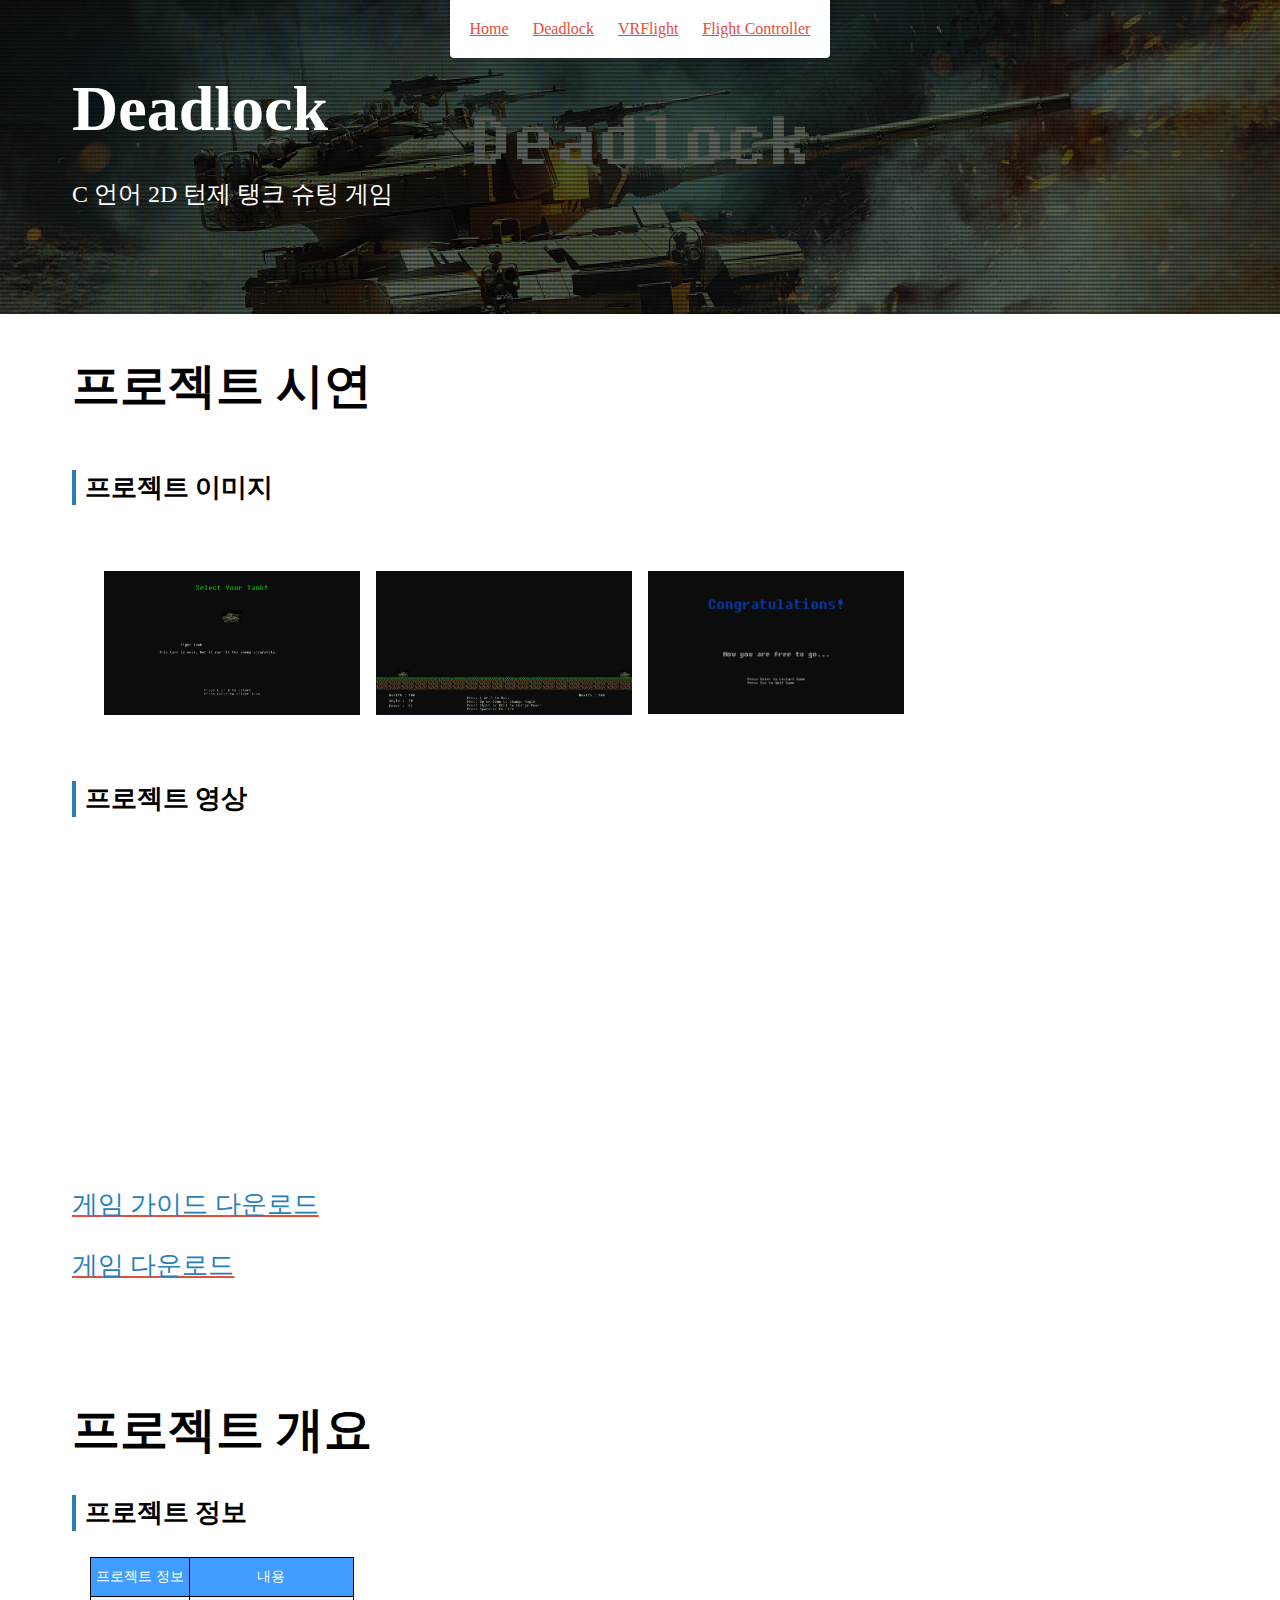
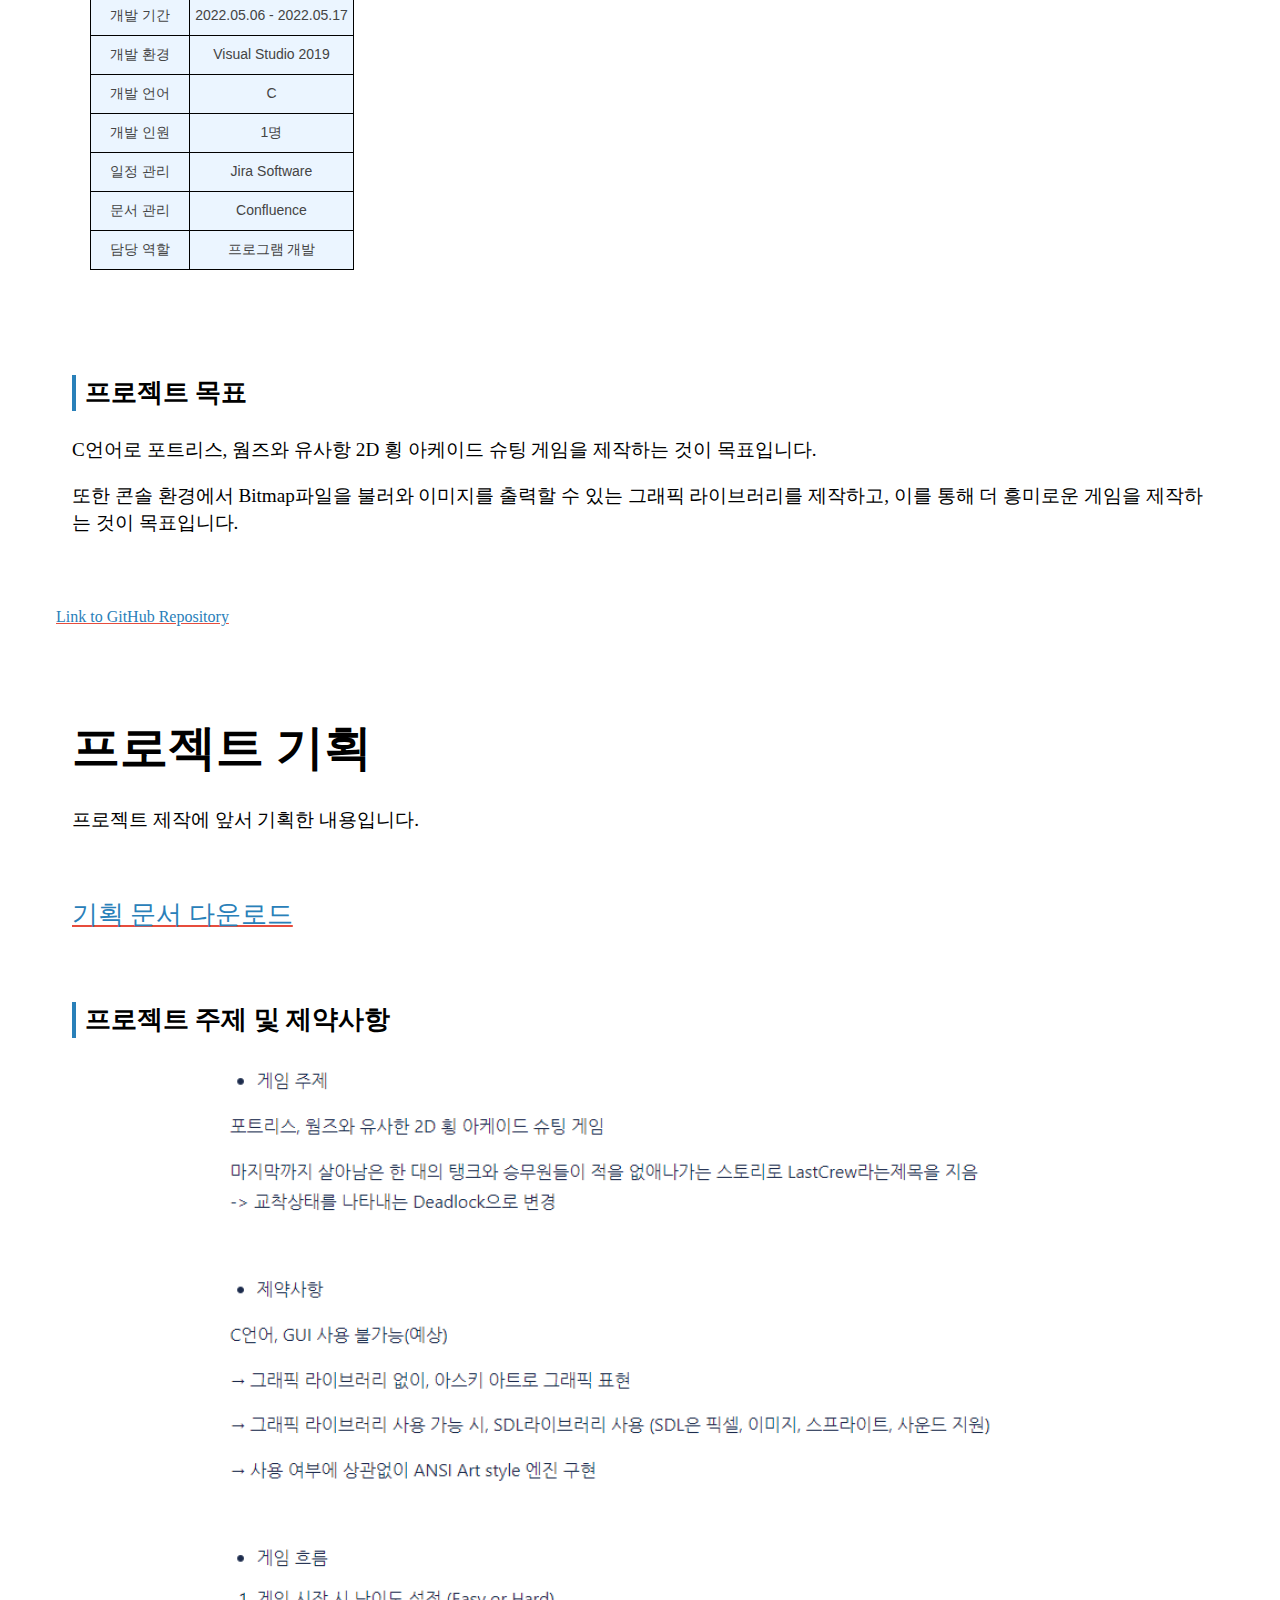
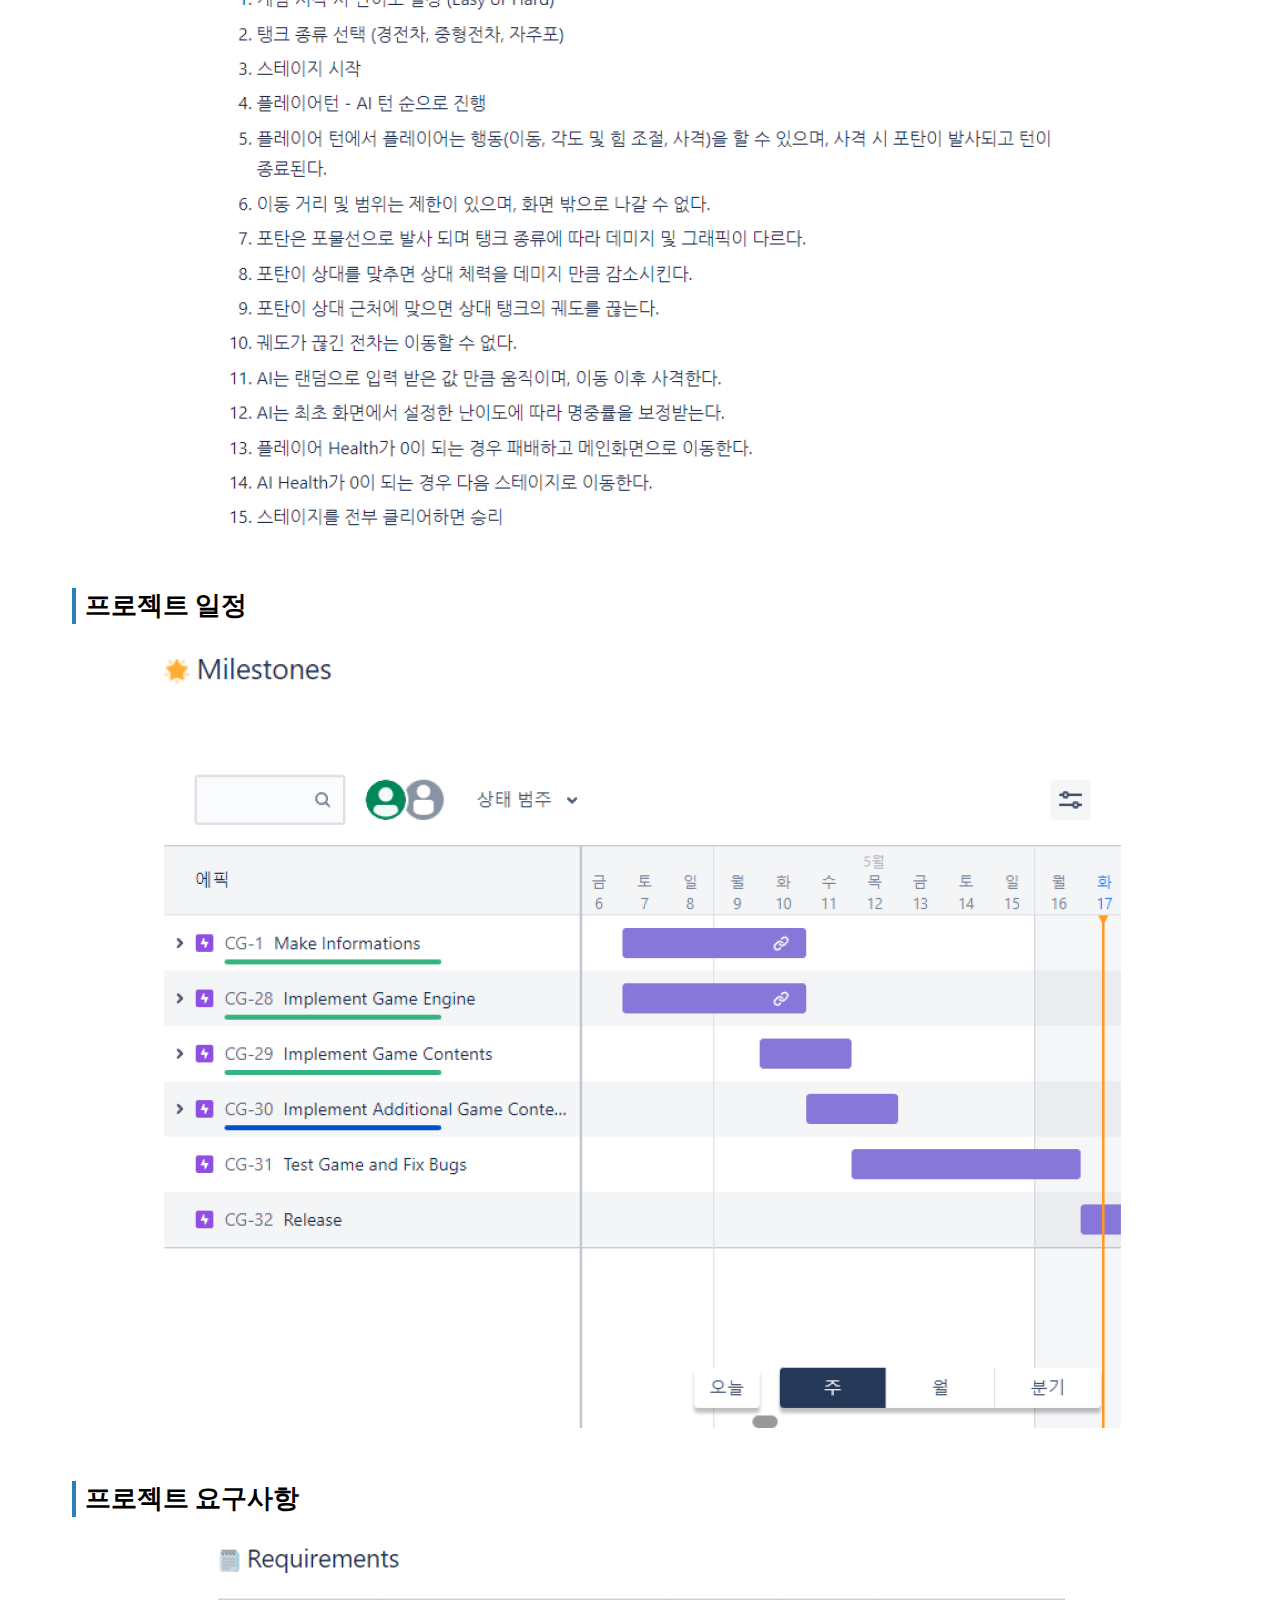
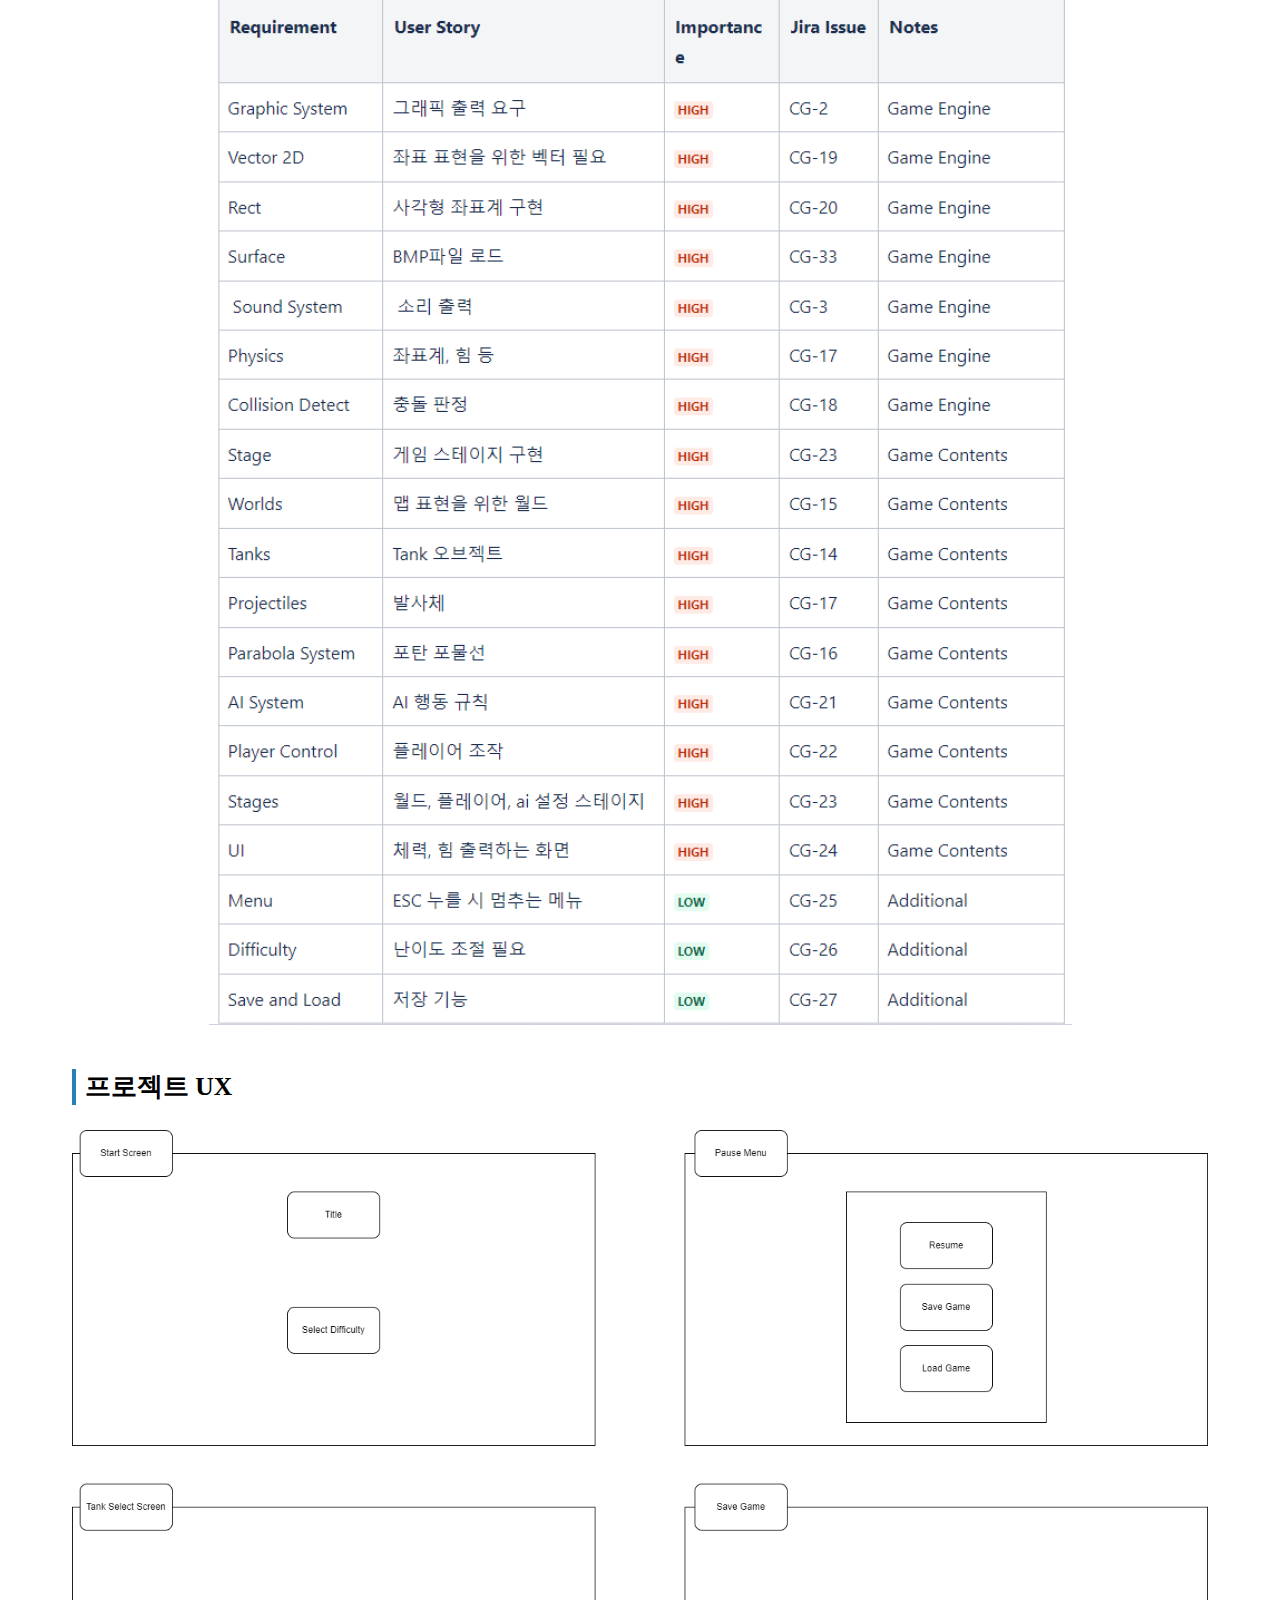
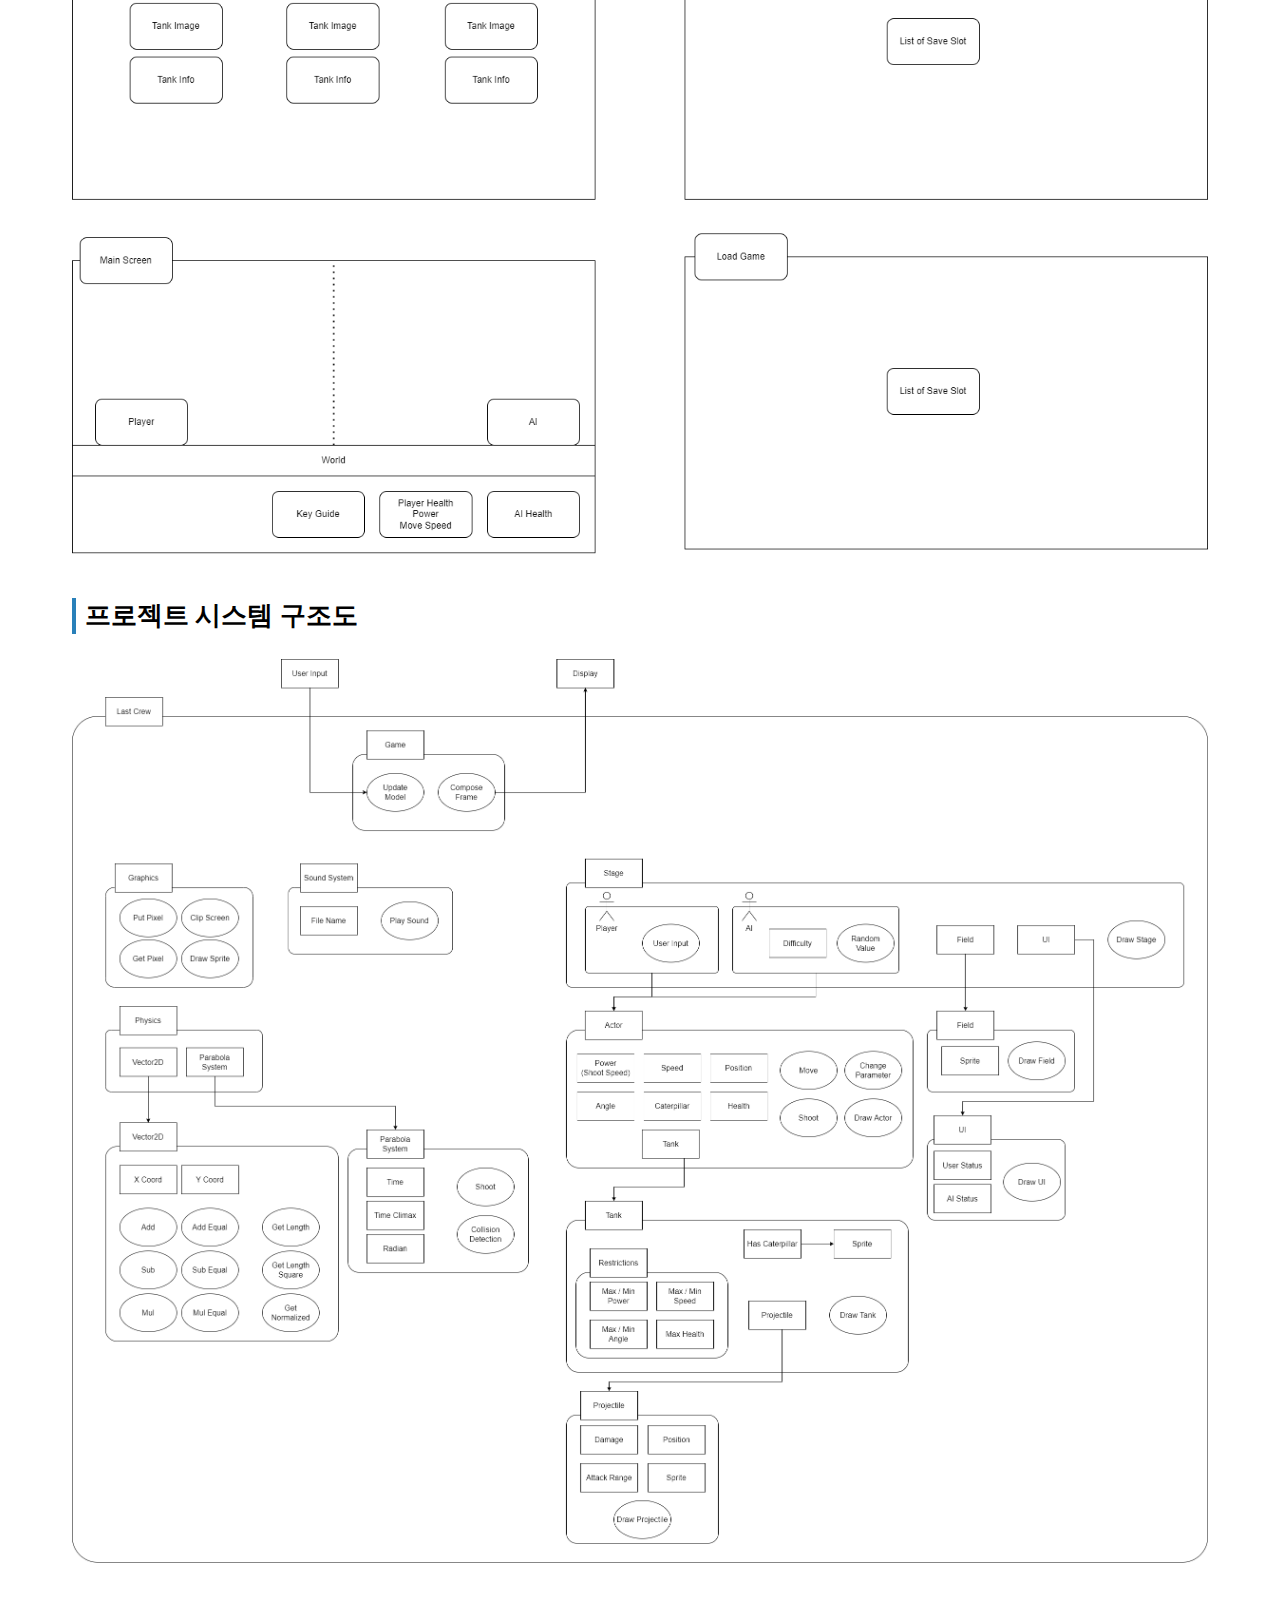
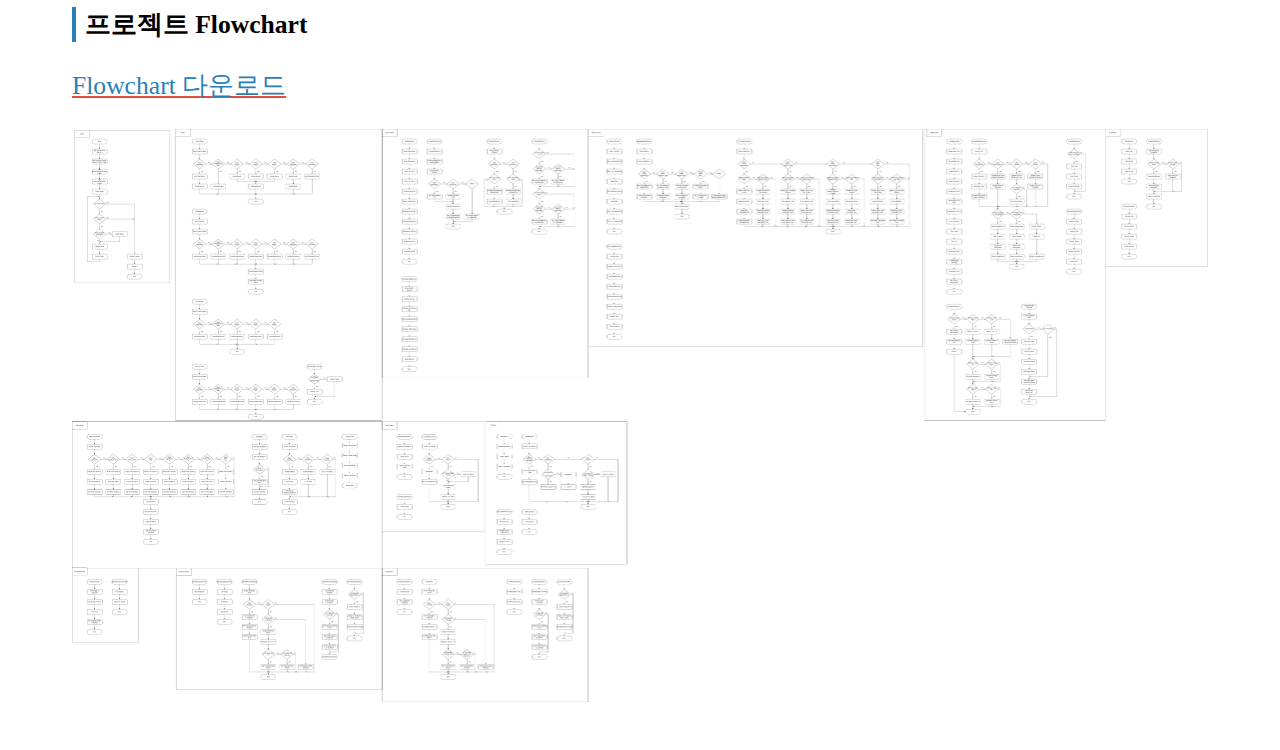
==== commit 167b1b0c: "Update About Message" ====
--- a/projects/cGame/cGame.html
+++ b/projects/cGame/cGame.html
@@ -74,7 +74,7 @@
             <a class="nsExBold" href="../../index.html">Home</a>
         </li>
         <li>
-          <a class="nsExBold" href="../cGame/cGame.html">C Artillery Game</a>
+          <a class="nsExBold" href="../cGame/cGame.html">Deadlock</a>
         </li>
         <li>
             <a class="nsExBold" href="../vrflight/vrflight.html">VRFlight</a>
